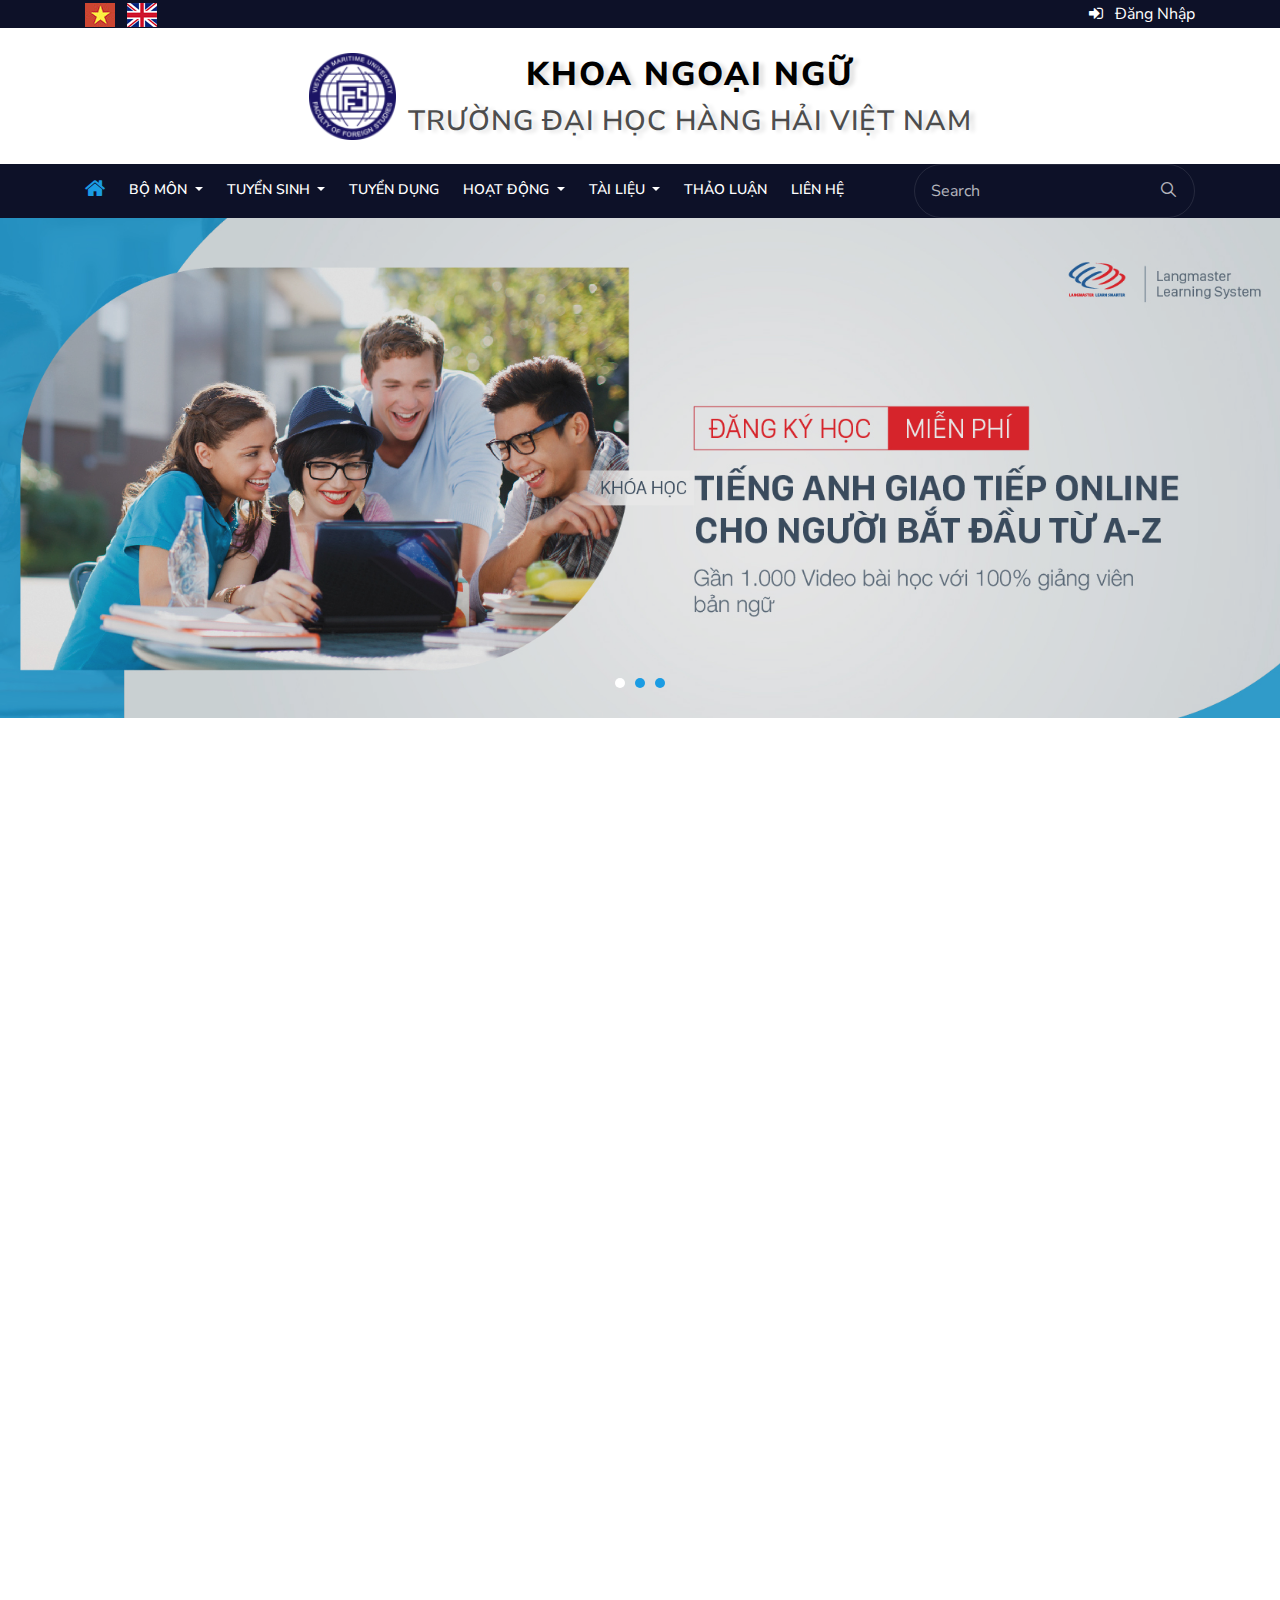
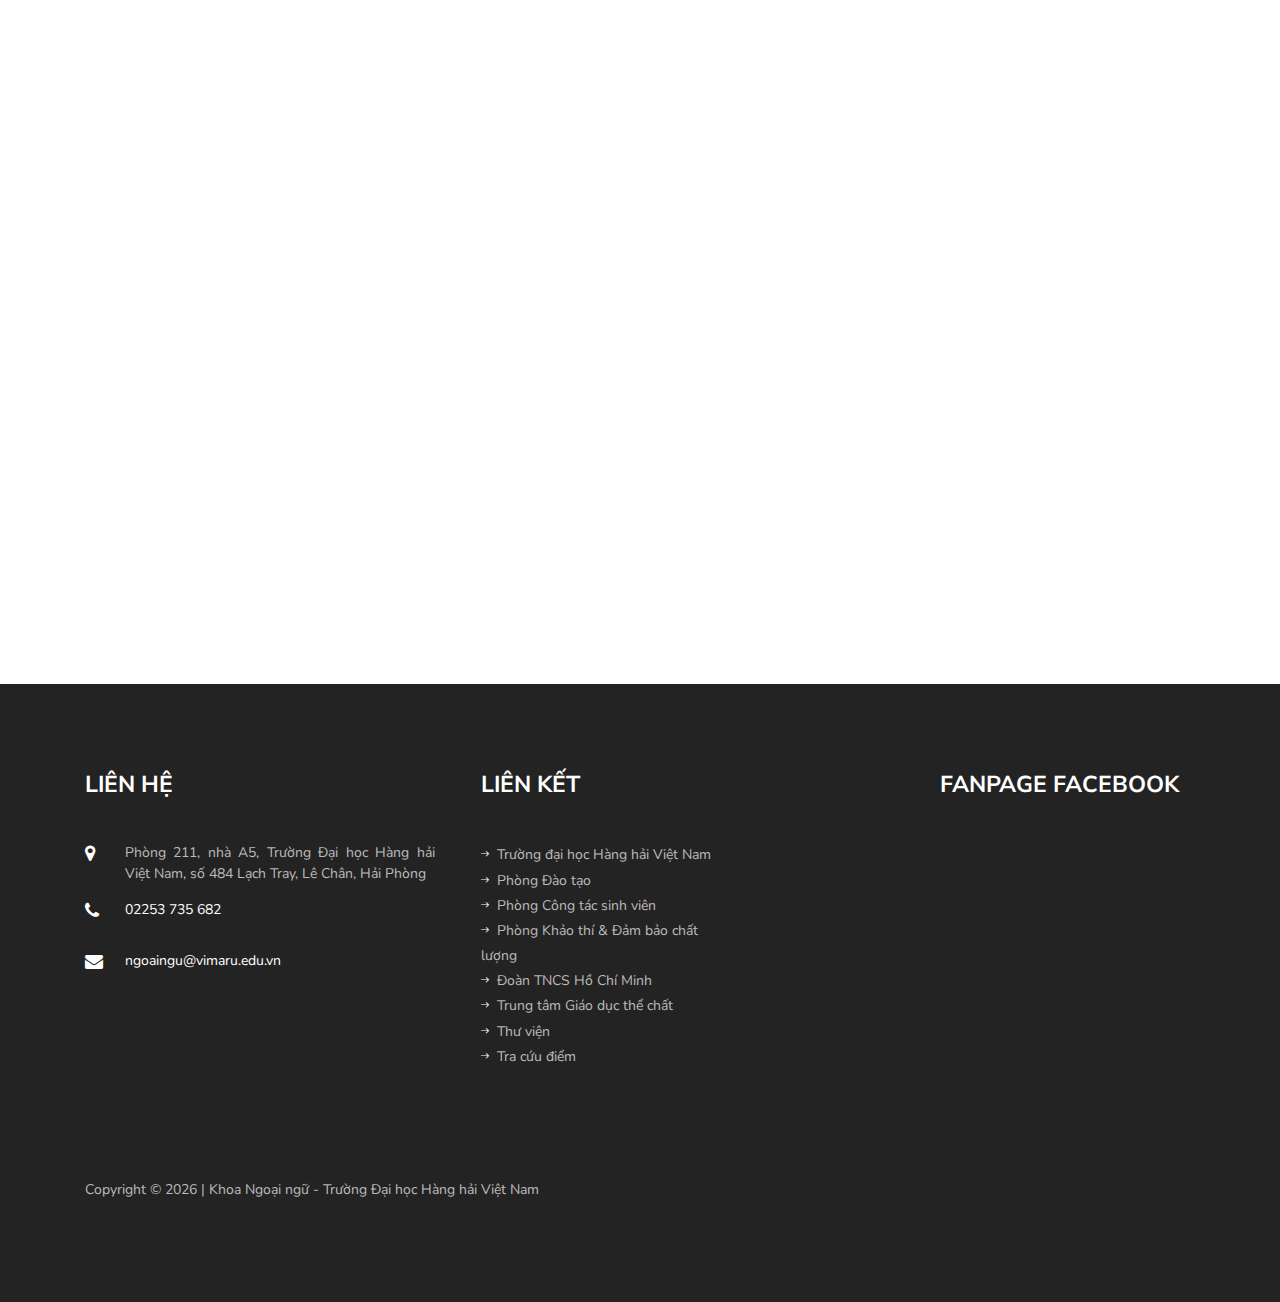
==== index.html @ 7282b59f "webNgoaiNgu" ====
<!DOCTYPE html>
<html lang="en">

<head>
	<title>Consolution - Free Bootstrap 4 Template by Colorlib</title>
	<meta charset="utf-8">
	<meta name="viewport" content="width=device-width, initial-scale=1, shrink-to-fit=no">

	<link href="https://fonts.googleapis.com/css?family=Nunito+Sans:300,400,600,700,800,900&display=swap"
		rel="stylesheet">
	<link rel="stylesheet" href="https://maxcdn.bootstrapcdn.com/font-awesome/4.7.0/css/font-awesome.min.css">
	<link rel="stylesheet" href="css/open-iconic-bootstrap.min.css">
	<link rel="stylesheet" href="css/animate.css">
	<link rel="stylesheet" href="css/font-awesome.min.css">
	<link rel="stylesheet" href="css/owl.carousel.min.css">
	<link rel="stylesheet" href="css/owl.theme.default.min.css">
	<link rel="stylesheet" href="css/magnific-popup.css">

	<link rel="stylesheet" href="css/aos.css">

	<link rel="stylesheet" href="css/ionicons.min.css">

	<link rel="stylesheet" href="css/flaticon.css">
	<link rel="stylesheet" href="css/icomoon.css">
	<link rel="stylesheet" href="css/style.css">
</head>

<body>
	<div class="topheader">
		<div class="container">
			<div class="float-right"><a href="#" data-toggle="modal" data-target="#exampleModal" class="text-white">
					<i class="fa fa-sign-in mr-2"></i> Đăng Nhập
				</a></div>
			<div class="languages float-left">
				<span class="pr-2"><a href=""><img src="./images/CoVN.jpg" alt=""></a></span>
				<span><a href=""><img src="./images/CoAnh.jpg" alt=""></a></span>
			</div>
		</div>
	</div>
	<div class="bg-top navbar-light">
		<div class="container">
			<div class="row no-gutters d-flex align-items-center" style="width: 100%;">
				<div class="col-lg-12 d-block">
					<div>
						<div class="col-md d-flex topper align-items-center py-md-4 text-center" style="width: 100%;">
							<div class="mr-1"><a href=""><img src="./images/logo.png" style="width: 109%;" alt=""></a>
							</div>
							<div class="text">
								<span class="pb-3 khoa">KHOA NGOẠI NGỮ</span>
								<span style="font-weight: 600;">TRƯỜNG ĐẠI HỌC HÀNG HẢI VIỆT NAM</span>
							</div>
						</div>
					</div>
				</div>
			</div>
		</div>
	</div>
	<nav class="navbar navbar-expand-lg navbar-dark bg-dark ftco-navbar-light" id="ftco-navbar">
		<div class="container d-flex align-items-center">
			<button class="navbar-toggler" type="button" data-toggle="collapse" data-target="#ftco-nav"
				aria-controls="ftco-nav" aria-expanded="false" aria-label="Toggle navigation">
				<span class="oi oi-menu"></span> Menu
			</button>
			<form action="#" class="searchform order-lg-last">
				<div class="form-group d-flex">
					<input type="text" class="form-control pl-3" placeholder="Search">
					<button type="submit" placeholder="" class="form-control search"><span
							class="ion-ios-search"></span></button>
				</div>
			</form>
			<div class="collapse navbar-collapse" id="ftco-nav">
				<ul class="navbar-nav mr-auto">
					<li class="nav-item active"><a href="index.html" class="nav-link pl-0"><i class="fa fa-home"
								aria-hidden="true" style="font-size: 22px;"></i></a></li>
					<li class="nav-item dropdown">
						<a class="nav-link dropdown-toggle" href="#" id="navbarDropdown" role="button"
							data-toggle="dropdown" aria-haspopup="true" aria-expanded="false">
							Bộ môn
						</a>
						<div class="dropdown-menu" aria-labelledby="navbarDropdown">
							<a class="dropdown-item" href="#">Tiếng Anh đại cương</a>
							<a class="dropdown-item" href="#">Tiếng Anh chuyên ngành</a>
							<a class="dropdown-item" href="#">Dịch thuật, văn bản</a>
							<a class="dropdown-item" href="#">Thực hành tiếng</a>
						</div>
					</li>
					<li class="nav-item dropdown">
						<a class="nav-link dropdown-toggle" href="#" id="navbarDropdown" role="button"
							data-toggle="dropdown" aria-haspopup="true" aria-expanded="false">
							Tuyển sinh
						</a>
						<div class="dropdown-menu" aria-labelledby="navbarDropdown">
							<a class="dropdown-item" href="news.html">Cử nhân Ngôn ngữ Anh</a>
							<a class="dropdown-item" href="news.html">Cử nhân Tiếng Anh Thương mại</a>
							<a class="dropdown-item" href="news.html">Thạc sĩ Ngôn ngữ Anh</a>
						</div>
					</li>
					<li class="nav-item"><a href="news.html" class="nav-link">Tuyển dụng</a></li>
					<li class="nav-item dropdown">
						<a class="nav-link dropdown-toggle" href="#" id="navbarDropdown" role="button"
							data-toggle="dropdown" aria-haspopup="true" aria-expanded="false">
							Hoạt động
						</a>
						<div class="dropdown-menu" aria-labelledby="navbarDropdown">
							<a class="dropdown-item" href="news.html">Công đoàn</a>
							<a class="dropdown-item" href="news.html">Đoàn thanh niên</a>
							<a class="dropdown-item" href="news.html">Nghiên cứu khoa học</a>
							<a class="dropdown-item" href="news.html">Câu lạc bộ tiếng anh</a>
							<a class="dropdown-item" href="news.html">Sinh viên</a>
						</div>
					</li>
					<li class="nav-item dropdown">
						<a class="nav-link dropdown-toggle" href="#" id="navbarDropdown" role="button"
							data-toggle="dropdown" aria-haspopup="true" aria-expanded="false">
							Tài liệu
						</a>
						<div class="dropdown-menu" aria-labelledby="navbarDropdown">
							<a class="dropdown-item" href="document.html">Giáo trình</a>
							<a class="dropdown-item" href="document.html">Kỹ năng</a>
							<a class="dropdown-item" href="document.html">Ngữ pháp - Từ vựng</a>
							<a class="dropdown-item" href="document.html">Phiên dịch</a>
							<a class="dropdown-item" href="document.html">Anh văn cơ bản</a>
							<a class="dropdown-item" href="document.html">Tài liệu TOEIC, IELTS</a>
						</div>
					</li>
					<li class="nav-item"><a href="post.html" class="nav-link">Thảo luận</a></li>
					<li class="nav-item"><a href="contact.html" class="nav-link">Liên hệ</a></li>
				</ul>
			</div>
		</div>
	</nav>
	<!-- END nav -->
	<section class="home-slider owl-carousel">
		<div class="slider-item" style="background-image:url(./images/banner.jpg);">
			<div class="overlay"></div>
			<div class="container">
				<div class="row no-gutters slider-text align-items-center justify-content-start"
					data-scrollax-parent="true">
					<div class="col-md-7 ftco-animate">
						<!-- <span class="subheading">Welcome</span>
						<h1 class="mb-4">KHOA NGOẠI NGỮ</h1> -->
						<!-- <p><a href="#" class="btn btn-primary px-4 py-3 mt-3">Our Services</a></p> -->
					</div>
				</div>
			</div>
		</div>
		<div class="slider-item" style="background-image:url(./images/2014-04-24T02-36-55banner-4.png);">
			<div class="overlay"></div>
			<div class="container">
				<div class="row no-gutters slider-text align-items-center justify-content-start"
					data-scrollax-parent="true">
					<div class="col-md-7 ftco-animate">
						<!-- <span class="subheading">Welcome to Consolve</span>
						<h1 class="mb-4">We Are The Best Consulting Agency</h1>
						<p><a href="#" class="btn btn-primary px-4 py-3 mt-3">Our Services</a></p> -->
					</div>
				</div>
			</div>
		</div>

		<div class="slider-item" style="background-image:url(./images/banner1.jpg);">
			<div class="overlay"></div>
			<div class="container">
				<div class="row no-gutters slider-text align-items-center justify-content-start"
					data-scrollax-parent="true">
					<div class="col-md-7 ftco-animate">
						<!-- <span class="subheading">Todays Talent, Tommorow Success</span>
						<h1 class="mb-4">We Help to Grow Your Business</h1>
						<p><a href="#" class="btn btn-primary px-4 py-3 mt-3">Our Services</a></p> -->
					</div>
				</div>
			</div>
		</div>
	</section>

	<section class="ftco-section ftco-animate">
		<div class="container">
			<div class="row d-flex">
				<div class="col-md-6 wrap-about pr-md-4">
					<h2 class="mb-4 underline"><span>Giới thiệu</span></h2>
					<p>Khoa Ngoại ngữ Trường Đại học Hàng hải Việt Nam thành lập ngày 20/01/2014 trên cơ sở là Bộ môn
						Ngoại ngữ trước đây. Hiện nay Khoa gồm 04 bộ môn là Tiếng Anh đại cương, Tiếng Anh chuyên ngành,
						Thực hành tiếng, và Lý thuyết tiếng, đào tạo 02 ngành học là Tiếng Anh thương mại và Ngôn ngữ
						Anh. Khoa có 38 Cán bộ, giảng viên, trong đó có 02 Tiến sĩ, 09 Nghiên cứu sinh, 26 Thạc sĩ, 02
						học viên đang học cao học. Khoa đang đào tạo 02 chuyên ngành Tiếng Anh thương mại và Ngôn ngữ
						Anh với tổng 546 sinh viên chuyên ngữ.</p>
					<a href="about.html" class="readmore">Xem thêm</a>
				</div>
				<div class="col-md-6 order-md-last wrap-about align-items-stretch">
					<h2 class="mb-4 underline"><span>Bộ môn</span></h2>
					<div class="row  no-gutters">
						<div class="col-lg-6">
							<div class="project img d-flex justify-content-center align-items-center"
								style="background-image: url(./images/cnnn.jpg);box-shadow: 2px 3px 3px 2px rgb(172, 172, 172);">
								<div class="overlay"></div>
								<a href="#" class="btn-site d-flex align-items-center justify-content-center"><span
										class="icon-subdirectory_arrow_right"></span></a>
								<div class="text text-center p-4">
									<h3><a href="#">Tiếng anh đại cương</a></h3>
								</div>
							</div>
						</div>
						<div class="col-lg-6">
							<div class="project img d-flex justify-content-center align-items-center"
								style="background-image: url(./images/ngonnguanh.jpg); background-size: cover;box-shadow: 2px 3px 3px 2px rgb(172, 172, 172);">
								<div class="overlay"></div>
								<a href="#" class="btn-site d-flex align-items-center justify-content-center"><span
										class="icon-subdirectory_arrow_right"></span></a>
								<div class="text text-center p-4">
									<h3><a href="#">Tiếng anh chuyên ngành</a></h3>
								</div>
							</div>
						</div>
						<div class="col-lg-6">
							<div class="project img d-flex justify-content-center align-items-center"
								style="background-image: url(./images/bomon1.jpg); background-size: cover;box-shadow: 2px 3px 3px 2px rgb(172, 172, 172);">
								<div class="overlay"></div>
								<a href="#" class="btn-site d-flex align-items-center justify-content-center"><span
										class="icon-subdirectory_arrow_right"></span></a>
								<div class="text text-center p-4">
									<h3><a href="#">Dịch thuật, Văn hóa</a></h3>
								</div>
							</div>
						</div>
						<div class="col-lg-6">
							<div class="project img d-flex justify-content-center align-items-center"
								style="background-image: url(./images/bomon.jpg); background-size: cover;box-shadow: 2px 3px 3px 2px rgb(172, 172, 172);">
								<div class="overlay"></div>
								<a href="#" class="btn-site d-flex align-items-center justify-content-center"><span
										class="icon-subdirectory_arrow_right"></span></a>
								<div class="text text-center p-4">
									<h3><a href="#">Thực hành tiếng</a></h3>
								</div>
							</div>
						</div>
					</div>
				</div>

			</div>
		</div>
	</section>

	<!-- <section class="ftco-intro ftco-no-pb img" style="background-image: url(images/bg_3.jpg);">
		<div class="container">
			<div class="row justify-content-center mb-5">
				<div class="col-md-10 text-center heading-section heading-section-white">
					<h2 class="mb-0">You Always Get the Best Guidance</h2>
				</div>
			</div>
		</div>
	</section> -->

	<!-- <section class="ftco-counter" id="section-counter">
		<div class="container">
			<div class="row d-md-flex align-items-center justify-content-center">
				<div class="wrapper">
					<div class="row d-md-flex align-items-center">
						<div class="col-md d-flex justify-content-center counter-wrap">
							<div class="block-18">
								<div class="icon"><span class="flaticon-doctor"></span></div>
								<div class="text">
									<strong class="number" data-number="705">0</strong>
									<span>Projects Completed</span>
								</div>
							</div>
						</div>
						<div class="col-md d-flex justify-content-center counter-wrap">
							<div class="block-18">
								<div class="icon"><span class="flaticon-doctor"></span></div>
								<div class="text">
									<strong class="number" data-number="809">0</strong>
									<span>Satisfied Customer</span>
								</div>
							</div>
						</div>
						<div class="col-md d-flex justify-content-center counter-wrap">
							<div class="block-18">
								<div class="icon"><span class="flaticon-doctor"></span></div>
								<div class="text">
									<strong class="number" data-number="335">0</strong>
									<span>Awwards Received</span>
								</div>
							</div>
						</div>
						<div class="col-md d-flex justify-content-center counter-wrap">
							<div class="block-18">
								<div class="icon"><span class="flaticon-doctor"></span></div>
								<div class="text">
									<strong class="number" data-number="35">0</strong>
									<span>Years of Experienced</span>
								</div>
							</div>
						</div>
					</div>
				</div>
			</div>
		</div>
	</section> -->

	<!-- <section class="ftco-section">
		<div class="container">
			<div class="row justify-content-center mb-5 pb-2">
				<div class="col-md-8 text-center heading-section">
					<h2 class="mb-4">Our Best Services</h2>
					<p>Separated they live in. A small river named Duden flows by their place and supplies it with the
						necessary regelialia. It is a paradisematic country</p>
				</div>
			</div>
			<div class="row no-gutters">
				<div class="col-lg-4 d-flex">
					<div class="services-2 noborder-left text-center">
						<div class="icon mt-2 d-flex justify-content-center align-items-center"><span
								class="flaticon-analysis"></span></div>
						<div class="text media-body">
							<h3>Business Analysis</h3>
							<p>Far far away, behind the word mountains, far from the countries Vokalia.</p>
						</div>
					</div>
				</div>
				<div class="col-lg-4 d-flex">
					<div class="services-2 text-center">
						<div class="icon mt-2 d-flex justify-content-center align-items-center"><span
								class="flaticon-business"></span></div>
						<div class="text media-body">
							<h3>Business Consulting</h3>
							<p>Far far away, behind the word mountains, far from the countries Vokalia.</p>
						</div>
					</div>
				</div>
				<div class="col-lg-4 d-flex">
					<div class="services-2 text-center">
						<div class="icon mt-2 d-flex justify-content-center align-items-center"><span
								class="flaticon-insurance"></span></div>
						<div class="text media-body">
							<h3>Business Insurance</h3>
							<p>Far far away, behind the word mountains, far from the countries Vokalia.</p>
						</div>
					</div>
				</div>
				<div class="col-lg-4 d-flex">
					<div class="services-2 noborder-left noborder-bottom text-center">
						<div class="icon mt-2 d-flex justify-content-center align-items-center"><span
								class="flaticon-money"></span></div>
						<div class="text media-body">
							<h3>Global Investigation</h3>
							<p>Far far away, behind the word mountains, far from the countries Vokalia.</p>
						</div>
					</div>
				</div>
				<div class="col-lg-4 d-flex">
					<div class="services-2 text-center noborder-bottom">
						<div class="icon mt-2 d-flex justify-content-center align-items-center"><span
								class="flaticon-rating"></span></div>
						<div class="text media-body">
							<h3>Audit &amp; Evaluation</h3>
							<p>Far far away, behind the word mountains, far from the countries Vokalia.</p>
						</div>
					</div>
				</div>
				<div class="col-lg-4 d-flex">
					<div class="services-2 text-center noborder-bottom">
						<div class="icon mt-2 d-flex justify-content-center align-items-center"><span
								class="flaticon-search-engine"></span></div>
						<div class="text media-body">
							<h3>Marketing Strategy</h3>
							<p>Far far away, behind the word mountains, far from the countries Vokalia.</p>
						</div>
					</div>
				</div>
			</div>
		</div>
	</section> -->

	<!-- <section class="ftco-intro ftco-no-pb img" style="background-image: url(images/bg_1.jpg);">
		<div class="container">
			<div class="row justify-content-center">
				<div class="col-lg-9 col-md-8 d-flex align-items-center heading-section heading-section-white">
					<h2 class="mb-3 mb-md-0">You Always Get the Best Guidance</h2>
				</div>
				<div class="col-lg-3 col-md-4">
					<p class="mb-0"><a href="#" class="btn btn-white py-3 px-4">Request Quote</a></p>
				</div>
			</div>
		</div>
	</section> -->

	<!-- <section class="ftco-section ftco-no-pb">
		<div class="container-fluid px-0">
			<div class="row no-gutters justify-content-center mb-5">
				<div class="col-md-7 text-center heading-section">
					<h2 class="mb-4">Our Recent Projects</h2>
					<p>Separated they live in. A small river named Duden flows by their place and supplies it with the
						necessary regelialia. It is a paradisematic country</p>
					<p></p>
				</div>
			</div>
			<div class="row no-gutters">
				<div class="col-md-3">
					<div class="project img d-flex justify-content-center align-items-center"
						style="background-image: url(images/project-2.jpg);">
						<div class="overlay"></div>
						<a href="#" class="btn-site d-flex align-items-center justify-content-center"><span
								class="icon-subdirectory_arrow_right"></span></a>
						<div class="text text-center p-4">
							<h3><a href="#">Branding &amp; Illustration Design</a></h3>
							<span>Web Design</span>
						</div>
					</div>
				</div>
				<div class="col-md-3">
					<div class="project img d-flex justify-content-center align-items-center"
						style="background-image: url(images/project-1.jpg);">
						<div class="overlay"></div>
						<a href="#" class="btn-site d-flex align-items-center justify-content-center"><span
								class="icon-subdirectory_arrow_right"></span></a>
						<div class="text text-center p-4">
							<h3><a href="#">Branding &amp; Illustration Design</a></h3>
							<span>Web Design</span>
						</div>
					</div>
				</div>

				<div class="col-md-3">
					<div class="project img d-flex justify-content-center align-items-center"
						style="background-image: url(images/project-3.jpg);">
						<div class="overlay"></div>
						<a href="#" class="btn-site d-flex align-items-center justify-content-center"><span
								class="icon-subdirectory_arrow_right"></span></a>
						<div class="text text-center p-4">
							<h3><a href="#">Branding &amp; Illustration Design</a></h3>
							<span>Web Design</span>
						</div>
					</div>
				</div>
				<div class="col-md-3">
					<div class="project img d-flex justify-content-center align-items-center"
						style="background-image: url(images/project-4.jpg);">
						<div class="overlay"></div>
						<a href="#" class="btn-site d-flex align-items-center justify-content-center"><span
								class="icon-subdirectory_arrow_right"></span></a>
						<div class="text text-center p-4">
							<h3><a href="#">Branding &amp; Illustration Design</a></h3>
							<span>Web Design</span>
						</div>
					</div>
				</div>
				<div class="col-md-3">
					<div class="project img d-flex justify-content-center align-items-center"
						style="background-image: url(images/project-5.jpg);">
						<div class="overlay"></div>
						<a href="#" class="btn-site d-flex align-items-center justify-content-center"><span
								class="icon-subdirectory_arrow_right"></span></a>
						<div class="text text-center p-4">
							<h3><a href="#">Branding &amp; Illustration Design</a></h3>
							<span>Web Design</span>
						</div>
					</div>
				</div>
				<div class="col-md-3">
					<div class="project img d-flex justify-content-center align-items-center"
						style="background-image: url(images/project-6.jpg);">
						<div class="overlay"></div>
						<a href="#" class="btn-site d-flex align-items-center justify-content-center"><span
								class="icon-subdirectory_arrow_right"></span></a>
						<div class="text text-center p-4">
							<h3><a href="#">Branding &amp; Illustration Design</a></h3>
							<span>Web Design</span>
						</div>
					</div>
				</div>
				<div class="col-md-3">
					<div class="project img d-flex justify-content-center align-items-center"
						style="background-image: url(images/project-7.jpg);">
						<div class="overlay"></div>
						<a href="#" class="btn-site d-flex align-items-center justify-content-center"><span
								class="icon-subdirectory_arrow_right"></span></a>
						<div class="text text-center p-4">
							<h3><a href="#">Branding &amp; Illustration Design</a></h3>
							<span>Web Design</span>
						</div>
					</div>
				</div>
				<div class="col-md-3">
					<div class="project img d-flex justify-content-center align-items-center"
						style="background-image: url(images/project-8.jpg);">
						<div class="overlay"></div>
						<a href="#" class="btn-site d-flex align-items-center justify-content-center"><span
								class="icon-subdirectory_arrow_right"></span></a>
						<div class="text text-center p-4">
							<h3><a href="#">Branding &amp; Illustration Design</a></h3>
							<span>Web Design</span>
						</div>
					</div>
				</div>
			</div>
		</div>
	</section> -->


	<!-- <section class="ftco-section ftco-consult ftco-no-pt ftco-no-pb" style="background-image: url(images/bg_5.jpg);"
		data-stellar-background-ratio="0.5">
		<div class="overlay"></div>
		<div class="container">
			<div class="row justify-content-end">
				<div class="col-md-6 py-5 px-md-5">
					<div class="py-md-5">
						<div class="heading-section heading-section-white mb-5">
							<h2 class="mb-4">Request A Quote</h2>
							<p>Far far away, behind the word mountains, far from the countries Vokalia and Consonantia,
								there live the blind texts.</p>
						</div>
						<form action="#" class="appointment-form">
							<div class="d-md-flex">
								<div class="form-group">
									<input type="text" class="form-control" placeholder="First Name">
								</div>
								<div class="form-group ml-md-4">
									<input type="text" class="form-control" placeholder="Last Name">
								</div>
							</div>
							<div class="d-md-flex">
								<div class="form-group">
									<div class="form-field">
										<div class="select-wrap">
											<div class="icon"><span class="ion-ios-arrow-down"></span></div>
											<select name="" id="" class="form-control">
												<option value="">Select Guidance</option>
												<option value="">Finance</option>
												<option value="">Business</option>
												<option value="">Auto Loan</option>
												<option value="">Real Estate</option>
												<option value="">Other Services</option>
											</select>
										</div>
									</div>
								</div>
								<div class="form-group ml-md-4">
									<input type="text" class="form-control" placeholder="Phone">
								</div>
							</div>
							<div class="d-md-flex">
								<div class="form-group">
									<textarea name="" id="" cols="30" rows="2" class="form-control"
										placeholder="Message"></textarea>
								</div>
								<div class="form-group ml-md-4">
									<input type="submit" value="Request A Quote" class="btn btn-white py-3 px-4">
								</div>
							</div>
						</form>
					</div>
				</div>
			</div>
		</div>
	</section> -->

	<section class="ftco-section bg-light ftco-animate">
		<div class="container">
			<div class="row mb-2 pb-2">
				<div class="col-md-12 heading-section tintuc">
					<h2 class="mb-2 underline"><span>Tin tức</span></h2>
					<!-- <p>Separated they live in. A small river named Duden flows by their place and supplies it with the
						necessary regelialia. It is a paradisematic country</p> -->
				</div>
			</div>
			<div class="row">
				<div class="col-md-6 col-lg-4">
					<div class="blog-entry">
						<a href="blog-single.html" class="block-20 d-flex align-items-end"
							style="background-image: url('images/image_7.jpg');">
							<div class="meta-date text-center p-2">
								<span class="day">26</span>
								<span class="mos">June</span>
								<span class="yr">2019</span>
							</div>
						</a>
						<div class="text bg-white p-4">
							<h3 class="heading"><a href="#">Tuyển sinh Thạc sĩ Ngôn ngữ Anh năm 2019</a></h3>
							<p>Trường ĐH Ngoại ngữ – ĐHQGHN liên kết với Trường ĐH Hàng hải VN tổ chức đào tạo thạc sĩ
								Ngôn ngữ Anh 9/2019.</p>
							<div class="d-flex align-items-center mt-4">
								<p class="mb-0"><a href="detail.html" class="btn btn-primary">Đọc tiếp <span
											class="ion-ios-arrow-round-forward"></span></a></p>
								<p class="ml-auto mb-0">
									<a href="#" class="mr-2">Admin</a>
								</p>
							</div>
						</div>
					</div>
				</div>
				<div class="col-md-6 col-lg-4">
					<div class="blog-entry">
						<a href="blog-single.html" class="block-20 d-flex align-items-end"
							style="background-image: url('images/image_7.jpg');">
							<div class="meta-date text-center p-2">
								<span class="day">26</span>
								<span class="mos">June</span>
								<span class="yr">2019</span>
							</div>
						</a>
						<div class="text bg-white p-4">
							<h3 class="heading"><a href="#">Tuyển sinh Thạc sĩ Ngôn ngữ Anh năm 2019</a></h3>
							<p>Trường ĐH Ngoại ngữ – ĐHQGHN liên kết với Trường ĐH Hàng hải VN tổ chức đào tạo thạc sĩ
								Ngôn ngữ Anh 9/2019.</p>
							<div class="d-flex align-items-center mt-4">
								<p class="mb-0"><a href="detail.html" class="btn btn-primary">Đọc tiếp <span
											class="ion-ios-arrow-round-forward"></span></a></p>
								<p class="ml-auto mb-0">
									<a href="#" class="mr-2">Admin</a>
								</p>
							</div>
						</div>
					</div>
				</div>
				<div class="col-md-6 col-lg-4">
					<div class="blog-entry">
						<a href="blog-single.html" class="block-20 d-flex align-items-end"
							style="background-image: url('images/image_7.jpg');">
							<div class="meta-date text-center p-2">
								<span class="day">26</span>
								<span class="mos">June</span>
								<span class="yr">2019</span>
							</div>
						</a>
						<div class="text bg-white p-4">
							<h3 class="heading" style="font-weight: 400;"><a href="#">Tuyển sinh Thạc sĩ Ngôn ngữ Anh
									năm 2019</a></h3>
							<p>Trường ĐH Ngoại ngữ – ĐHQGHN liên kết với Trường ĐH Hàng hải VN tổ chức đào tạo thạc sĩ
								Ngôn ngữ Anh 9/2019.</p>
							<div class="d-flex align-items-center mt-4">
								<p class="mb-0"><a href="detail.html" class="btn btn-primary">Đọc tiếp <span
											class="ion-ios-arrow-round-forward"></span></a></p>
								<p class="ml-auto mb-0">
									<a href="#" class="mr-2">Admin</a>
								</p>
							</div>
						</div>
					</div>
				</div>
			</div>
		</div>
	</section>

	<section class="ftco-section testimony-section ftco-animate">
		<div class="container">
			<div class="row mb-2">
				<div class="col-md-12 heading-section">
					<h2 class="mb-2 underline"><span>Thông báo</span></h2>
				</div>
			</div>
			<div class="row justify-content-center">
				<div class="col-md-12">
					<div class="carousel-testimony owl-carousel">
						<div class="item">
							<div class="testimony-wrap d-flex">
								<div class="user-img" style="background-image: url(images/thongbao3.png)">
								</div>
								<div class="text pl-4">
									<span class="quote d-flex align-items-center justify-content-center">
										<i class="icon-quote-left"></i>
									</span>
									<p><a href="">Thông báo thực tập chuyên ngành cho sinh viên K57 ATM, NNA</a></p>
									<span class="icon-calendar"></span> June 27, 2019
								</div>
							</div>
						</div>
						<div class="item">
							<div class="testimony-wrap d-flex">
								<div class="user-img" style="background-image: url(images/getarticleimage_4.jpg)">
								</div>
								<div class="text pl-4">
									<span class="quote d-flex align-items-center justify-content-center">
										<i class="icon-quote-left"></i>
									</span>
									<p><a href="">Thông báo về thủ tục xét tốt nghiệp đợt 2 năm 2019</a> </p>
									<span class="icon-calendar"></span> June 27, 2019
								</div>
							</div>
						</div>
						<div class="item">
							<div class="testimony-wrap d-flex">
								<div class="user-img" style="background-image: url(images/thongbao1.jpg)">
								</div>
								<div class="text pl-4">
									<span class="quote d-flex align-items-center justify-content-center">
										<i class="icon-quote-left"></i>
									</span>
									<p><a href="">Thông báo về kế hoạch hoàn thiện điểm HP Thực tập TN (25603).</a> </p>
									<span class="icon-calendar"></span> June 27, 2019
								</div>
							</div>
						</div>
						<div class="item">
							<div class="testimony-wrap d-flex">
								<div class="user-img" style="background-image: url(images/thonbao2.jpg)">
								</div>
								<div class="text pl-4">
									<span class="quote d-flex align-items-center justify-content-center">
										<i class="icon-quote-left"></i>
									</span>
									<p><a href="">Tuyển dụng thực tập tại công ty Bridgestone Việt Nam</a></p>
									<span class="icon-calendar"></span> June 27, 2019
								</div>
							</div>
						</div>
					</div>
				</div>
			</div>
		</div>
	</section>


	<footer class="ftco-footer ftco-bg-dark ftco-section">
		<div class="container">
			<div class="row mb-5">
				<div class="col-md-6 col-lg-4">
					<div class="ftco-footer-widget mb-5">
						<h2 class="ftco-heading-2">Liên hệ</h2>
						<div class="block-23 mb-3">
							<ul>
								<li><span class="icon icon-map-marker"></span><span class="text"
										style="text-align: justify;">Phòng 211, nhà A5, Trường Đại học Hàng hải Việt
										Nam, số 484 Lạch Tray, Lê Chân, Hải Phòng</span></li>
								<li><a href="#"><span class="icon icon-phone"></span><span class="text">02253 735
											682</span></a></li>
								<li><a href="#"><span class="icon icon-envelope"></span><span
											class="text">ngoaingu@vimaru.edu.vn</span></a></li>
							</ul>
						</div>
					</div>
				</div>
				<!-- <div class="col-md-6 col-lg-3">
					<div class="ftco-footer-widget mb-5">
						<h2 class="ftco-heading-2">Recent Blog</h2>
						<div class="block-21 mb-4 d-flex">
							<a class="blog-img mr-4" style="background-image: url(images/image_1.jpg);"></a>
							<div class="text">
								<h3 class="heading"><a href="#">Even the all-powerful Pointing has no control about</a>
								</h3>
								<div class="meta">
									<div><a href="#"><span class="icon-calendar"></span> June 27, 2019</a></div>
									<div><a href="#"><span class="icon-person"></span> Admin</a></div>
									<div><a href="#"><span class="icon-chat"></span> 19</a></div>
								</div>
							</div>
						</div>
						<div class="block-21 mb-5 d-flex">
							<a class="blog-img mr-4" style="background-image: url(images/image_2.jpg);"></a>
							<div class="text">
								<h3 class="heading"><a href="#">Even the all-powerful Pointing has no control about</a>
								</h3>
								<div class="meta">
									<div><a href="#"><span class="icon-calendar"></span> June 27, 2019</a></div>
									<div><a href="#"><span class="icon-person"></span> Admin</a></div>
									<div><a href="#"><span class="icon-chat"></span> 19</a></div>
								</div>
							</div>
						</div>
					</div>
				</div> -->
				<div class="col-md-6 col-lg-3">
					<div class="ftco-footer-widget mb-5 ml-md-3">
						<h2 class="ftco-heading-2">Liên kết</h2>
						<ul class="list-unstyled">
							<li><a href="#"><span class="ion-ios-arrow-round-forward mr-2"></span>Trường đại học Hàng
									hải Việt Nam</a></li>
							<li><a href="#"><span class="ion-ios-arrow-round-forward mr-2"></span>Phòng Đào tạo</a></li>
							<li><a href="#"><span class="ion-ios-arrow-round-forward mr-2"></span>Phòng Công tác sinh
									viên</a></li>
							<li><a href="#"><span class="ion-ios-arrow-round-forward mr-2"></span>Phòng Khảo thí & Đảm
									bảo chất lượng</a></li>
							<li><a href="#"><span class="ion-ios-arrow-round-forward mr-2"></span>Đoàn TNCS Hồ Chí
									Minh</a></li>
							<li><a href="#"><span class="ion-ios-arrow-round-forward mr-2"></span>Trung tâm Giáo dục thể
									chất</a></li>
							<li><a href="#"><span class="ion-ios-arrow-round-forward mr-2"></span>Thư viện</a></li>
							<li><a href="#"><span class="ion-ios-arrow-round-forward mr-2"></span>Tra cứu điểm</a></li>
						</ul>
					</div>
				</div>
				<!-- <div class="col-md-6 col-lg-3">
					<div class="ftco-footer-widget mb-5 ml-md-3">
						<h2 class="ftco-heading-2 mb-0">Connect With Us</h2>
						<ul class="ftco-footer-social list-unstyled float-md-left float-lft mt-3">
							<li class="><a href=" #"><span class="icon-twitter"></span></a></li>
							<li class="><a href=" #"><span class="icon-facebook"></span></a></li>
							<li class="><a href=" #"><span class="icon-instagram"></span></a></li>
						</ul>
					</div>
				</div> -->
				<div class="col-md-6 col-lg-3 offset-lg-2">
					<div class="ftco-footer-widget mb-5">
						<h2 class="ftco-heading-2">Fanpage Facebook</h2>
						<iframe
							src="https://www.facebook.com/plugins/page.php?href=https%3A%2F%2Fwww.facebook.com%2FKhoa-Ngo%25E1%25BA%25A1i-ng%25E1%25BB%25AF-%25C4%2590H-H%25C3%25A0ng-h%25E1%25BA%25A3i-Vi%25E1%25BB%2587t-Nam-English-VMU-1509989675902950%2F&amp;tabs=timeline&amp;width=262&amp;height=230&amp;small_header=false&amp;adapt_container_width=true&amp;hide_cover=false&amp;show_facepile=true&amp;appId=2240008486097792"
							width="262" height="230" style="border:none;overflow:hidden" scrolling="no" frameborder="0"
							allowtransparency="true" allow="encrypted-media"></iframe>
						</ul>
					</div>
				</div>
			</div>
			<div class="row">
				<div class="col-md-12 text-center">

					<p>
						<!-- Link back to Colorlib can't be removed. Template is licensed under CC BY 3.0. -->
						Copyright &copy;
						<script>document.write(new Date().getFullYear());</script> | Khoa Ngoại ngữ - Trường Đại học Hàng hải Việt Nam 
						<!-- Link back to Colorlib can't be removed. Template is licensed under CC BY 3.0. -->
					</p>
				</div>
			</div>
		</div>
	</footer>
<!-- log in -->
<div class="modal fade" id="exampleModal" tabindex="-1" role="dialog" aria-hidden="true">
	<div class="modal-dialog" role="document">
		<div class="modal-content">
			<div class="modal-header">
				<h5 class="modal-title text-center">Đăng nhập</h5>
				<button type="button" class="close" data-dismiss="modal" aria-label="Close">
					<span aria-hidden="true">&times;</span>
				</button>
			</div>
			<div class="modal-body">
				<form action="{{ route('login') }}" method="post">
					<div class="form-group">
						<label class="col-form-label">Username</label>
						<input type="text" class="form-control" placeholder=" " name="email" required="">
					</div>
					<div class="form-group">
						<label class="col-form-label">Password</label>
						<input type="password" class="form-control" placeholder=" " name="password" required="">
					</div>
					<div class="sub-w3l">
						<div class="custom-control custom-checkbox mr-sm-2">
							<input type="checkbox" class="custom-control-input" id="customControlAutosizing">
							<label class="custom-control-label" for="customControlAutosizing">Nhớ mật khẩu ?</label>
						</div>
					</div>
					<div class="right-w3l">
						<input type="submit" class="form-control" value="Đăng nhập">
					</div>
					
					<p class="text-center dont-do mt-3 khoiphuctaikhoan">
						<a href="" data-toggle="modal" data-target="#exampleModal2" style="color: gray;">Khôi phục tài khoản của bạn</a>
					</p>
				</form>
			</div>
		</div>
	</div>
</div>


	<!-- loader -->
	<div id="ftco-loader" class="show fullscreen"><svg class="circular" width="48px" height="48px">
			<circle class="path-bg" cx="24" cy="24" r="22" fill="none" stroke-width="4" stroke="#eeeeee" />
			<circle class="path" cx="24" cy="24" r="22" fill="none" stroke-width="4" stroke-miterlimit="10"
				stroke="#F96D00" /></svg></div>
	<a href="#page" class="scrollup" id="myBtn" style="display: none;"><i class="fa fa-chevron-up"></i></a>

	<script src="js/jquery.min.js"></script>
	<script src="js/jquery-migrate-3.0.1.min.js"></script>
	<script src="js/popper.min.js"></script>
	<script src="js/bootstrap.min.js"></script>
	<script src="js/jquery.easing.1.3.js"></script>
	<script src="js/jquery.waypoints.min.js"></script>
	<script src="js/jquery.stellar.min.js"></script>
	<script src="js/owl.carousel.min.js"></script>
	<script src="js/jquery.magnific-popup.min.js"></script>
	<script src="js/aos.js"></script>
	<script src="js/jquery.animateNumber.min.js"></script>
	<script src="js/scrollax.min.js"></script>
	<script src="js/google-map.js"></script>
	<script src="js/main.js"></script>

</body>

</html>
---- css/flaticon.css ----
/*
  	Flaticon icon font: Flaticon
  	Creation date: 06/10/2018 08:32
  	*/


@font-face {
  font-family: "Flaticon";
  src: url("../fonts/flaticon/font/Flaticon.eot");
  src: url("../fonts/flaticon/font/Flaticon.eot?#iefix") format("embedded-opentype"),
       url("../fonts/flaticon/font/Flaticon.woff") format("woff"),
       url("../fonts/flaticon/font/Flaticon.ttf") format("truetype"),
       url("../fonts/flaticon/font/Flaticon.svg#Flaticon") format("svg");
  font-weight: normal;
  font-style: normal;
}

@media screen and (-webkit-min-device-pixel-ratio:0) {
  @font-face {
    font-family: "Flaticon";
    src: url("../fonts/flaticon/font/Flaticon.svg#Flaticon") format("svg");
  }
}

[class^="flaticon-"]:before, [class*=" flaticon-"]:before,
[class^="flaticon-"]:after, [class*=" flaticon-"]:after {   
  font-family: Flaticon;
  font-style: normal;
  font-weight: normal;
  font-variant: normal;
  text-transform: none;
  line-height: 1;

  /* Better Font Rendering =========== */
  -webkit-font-smoothing: antialiased;
  -moz-osx-font-smoothing: grayscale;
}

.flaticon-collaboration:before { content: "\f100"; }
.flaticon-search-engine:before { content: "\f101"; }
.flaticon-analysis:before { content: "\f102"; }
.flaticon-handshake:before { content: "\f103"; }
.flaticon-business:before { content: "\f104"; }
.flaticon-insurance:before { content: "\f105"; }
.flaticon-money:before { content: "\f106"; }
.flaticon-rating:before { content: "\f107"; }
---- css/icomoon.css ----
@font-face {
  font-family: 'icomoon';
  src:  url('../fonts/icomoon/icomoon.eot?6tt51o');
  src:  url('../fonts/icomoon/icomoon.eot?6tt51o#iefix') format('embedded-opentype'),
    url('../fonts/icomoon/icomoon.ttf?6tt51o') format('truetype'),
    url('../fonts/icomoon/icomoon.woff?6tt51o') format('woff'),
    url('../fonts/icomoon/icomoon.svg?6tt51o#icomoon') format('svg');
  font-weight: normal;
  font-style: normal;
}

[class^="icon-"], [class*=" icon-"] {
  /* use !important to prevent issues with browser extensions that change fonts */
  font-family: 'icomoon' !important;
  speak: none;
  font-style: normal;
  font-weight: normal;
  font-variant: normal;
  text-transform: none;
  line-height: 1;

  /* Better Font Rendering =========== */
  -webkit-font-smoothing: antialiased;
  -moz-osx-font-smoothing: grayscale;
}

.icon-asterisk:before {
  content: "\f069";
}
.icon-plus:before {
  content: "\f067";
}
.icon-question:before {
  content: "\f128";
}
.icon-minus:before {
  content: "\f068";
}
.icon-glass:before {
  content: "\f000";
}
.icon-music:before {
  content: "\f001";
}
.icon-search:before {
  content: "\f002";
}
.icon-envelope-o:before {
  content: "\f003";
}
.icon-heart:before {
  content: "\f004";
}
.icon-star:before {
  content: "\f005";
}
.icon-star-o:before {
  content: "\f006";
}
.icon-user:before {
  content: "\f007";
}
.icon-film:before {
  content: "\f008";
}
.icon-th-large:before {
  content: "\f009";
}
.icon-th:before {
  content: "\f00a";
}
.icon-th-list:before {
  content: "\f00b";
}
.icon-check:before {
  content: "\f00c";
}
.icon-close:before {
  content: "\f00d";
}
.icon-remove:before {
  content: "\f00d";
}
.icon-times:before {
  content: "\f00d";
}
.icon-search-plus:before {
  content: "\f00e";
}
.icon-search-minus:before {
  content: "\f010";
}
.icon-power-off:before {
  content: "\f011";
}
.icon-signal:before {
  content: "\f012";
}
.icon-cog:before {
  content: "\f013";
}
.icon-gear:before {
  content: "\f013";
}
.icon-trash-o:before {
  content: "\f014";
}
.icon-home:before {
  content: "\f015";
}
.icon-file-o:before {
  content: "\f016";
}
.icon-clock-o:before {
  content: "\f017";
}
.icon-road:before {
  content: "\f018";
}
.icon-download:before {
  content: "\f019";
}
.icon-arrow-circle-o-down:before {
  content: "\f01a";
}
.icon-arrow-circle-o-up:before {
  content: "\f01b";
}
.icon-inbox:before {
  content: "\f01c";
}
.icon-play-circle-o:before {
  content: "\f01d";
}
.icon-repeat:before {
  content: "\f01e";
}
.icon-rotate-right:before {
  content: "\f01e";
}
.icon-refresh:before {
  content: "\f021";
}
.icon-list-alt:before {
  content: "\f022";
}
.icon-lock:before {
  content: "\f023";
}
.icon-flag:before {
  content: "\f024";
}
.icon-headphones:before {
  content: "\f025";
}
.icon-volume-off:before {
  content: "\f026";
}
.icon-volume-down:before {
  content: "\f027";
}
.icon-volume-up:before {
  content: "\f028";
}
.icon-qrcode:before {
  content: "\f029";
}
.icon-barcode:before {
  content: "\f02a";
}
.icon-tag:before {
  content: "\f02b";
}
.icon-tags:before {
  content: "\f02c";
}
.icon-book:before {
  content: "\f02d";
}
.icon-bookmark:before {
  content: "\f02e";
}
.icon-print:before {
  content: "\f02f";
}
.icon-camera:before {
  content: "\f030";
}
.icon-font:before {
  content: "\f031";
}
.icon-bold:before {
  content: "\f032";
}
.icon-italic:before {
  content: "\f033";
}
.icon-text-height:before {
  content: "\f034";
}
.icon-text-width:before {
  content: "\f035";
}
.icon-align-left:before {
  content: "\f036";
}
.icon-align-center:before {
  content: "\f037";
}
.icon-align-right:before {
  content: "\f038";
}
.icon-align-justify:before {
  content: "\f039";
}
.icon-list:before {
  content: "\f03a";
}
.icon-dedent:before {
  content: "\f03b";
}
.icon-outdent:before {
  content: "\f03b";
}
.icon-indent:before {
  content: "\f03c";
}
.icon-video-camera:before {
  content: "\f03d";
}
.icon-image:before {
  content: "\f03e";
}
.icon-photo:before {
  content: "\f03e";
}
.icon-picture-o:before {
  content: "\f03e";
}
.icon-pencil:before {
  content: "\f040";
}
.icon-map-marker:before {
  content: "\f041";
}
.icon-adjust:before {
  content: "\f042";
}
.icon-tint:before {
  content: "\f043";
}
.icon-edit:before {
  content: "\f044";
}
.icon-pencil-square-o:before {
  content: "\f044";
}
.icon-share-square-o:before {
  content: "\f045";
}
.icon-check-square-o:before {
  content: "\f046";
}
.icon-arrows:before {
  content: "\f047";
}
.icon-step-backward:before {
  content: "\f048";
}
.icon-fast-backward:before {
  content: "\f049";
}
.icon-backward:before {
  content: "\f04a";
}
.icon-play:before {
  content: "\f04b";
}
.icon-pause:before {
  content: "\f04c";
}
.icon-stop:before {
  content: "\f04d";
}
.icon-forward:before {
  content: "\f04e";
}
.icon-fast-forward:before {
  content: "\f050";
}
.icon-step-forward:before {
  content: "\f051";
}
.icon-eject:before {
  content: "\f052";
}
.icon-chevron-left:before {
  content: "\f053";
}
.icon-chevron-right:before {
  content: "\f054";
}
.icon-plus-circle:before {
  content: "\f055";
}
.icon-minus-circle:before {
  content: "\f056";
}
.icon-times-circle:before {
  content: "\f057";
}
.icon-check-circle:before {
  content: "\f058";
}
.icon-question-circle:before {
  content: "\f059";
}
.icon-info-circle:before {
  content: "\f05a";
}
.icon-crosshairs:before {
  content: "\f05b";
}
.icon-times-circle-o:before {
  content: "\f05c";
}
.icon-check-circle-o:before {
  content: "\f05d";
}
.icon-ban:before {
  content: "\f05e";
}
.icon-arrow-left:before {
  content: "\f060";
}
.icon-arrow-right:before {
  content: "\f061";
}
.icon-arrow-up:before {
  content: "\f062";
}
.icon-arrow-down:before {
  content: "\f063";
}
.icon-mail-forward:before {
  content: "\f064";
}
.icon-share:before {
  content: "\f064";
}
.icon-expand:before {
  content: "\f065";
}
.icon-compress:before {
  content: "\f066";
}
.icon-exclamation-circle:before {
  content: "\f06a";
}
.icon-gift:before {
  content: "\f06b";
}
.icon-leaf:before {
  content: "\f06c";
}
.icon-fire:before {
  content: "\f06d";
}
.icon-eye:before {
  content: "\f06e";
}
.icon-eye-slash:before {
  content: "\f070";
}
.icon-exclamation-triangle:before {
  content: "\f071";
}
.icon-warning:before {
  content: "\f071";
}
.icon-plane:before {
  content: "\f072";
}
.icon-calendar:before {
  content: "\f073";
}
.icon-random:before {
  content: "\f074";
}
.icon-comment:before {
  content: "\f075";
}
.icon-magnet:before {
  content: "\f076";
}
.icon-chevron-up:before {
  content: "\f077";
}
.icon-chevron-down:before {
  content: "\f078";
}
.icon-retweet:before {
  content: "\f079";
}
.icon-shopping-cart:before {
  content: "\f07a";
}
.icon-folder:before {
  content: "\f07b";
}
.icon-folder-open:before {
  content: "\f07c";
}
.icon-arrows-v:before {
  content: "\f07d";
}
.icon-arrows-h:before {
  content: "\f07e";
}
.icon-bar-chart:before {
  content: "\f080";
}
.icon-bar-chart-o:before {
  content: "\f080";
}
.icon-twitter-square:before {
  content: "\f081";
}
.icon-facebook-square:before {
  content: "\f082";
}
.icon-camera-retro:before {
  content: "\f083";
}
.icon-key:before {
  content: "\f084";
}
.icon-cogs:before {
  content: "\f085";
}
.icon-gears:before {
  content: "\f085";
}
.icon-comments:before {
  content: "\f086";
}
.icon-thumbs-o-up:before {
  content: "\f087";
}
.icon-thumbs-o-down:before {
  content: "\f088";
}
.icon-star-half:before {
  content: "\f089";
}
.icon-heart-o:before {
  content: "\f08a";
}
.icon-sign-out:before {
  content: "\f08b";
}
.icon-linkedin-square:before {
  content: "\f08c";
}
.icon-thumb-tack:before {
  content: "\f08d";
}
.icon-external-link:before {
  content: "\f08e";
}
.icon-sign-in:before {
  content: "\f090";
}
.icon-trophy:before {
  content: "\f091";
}
.icon-github-square:before {
  content: "\f092";
}
.icon-upload:before {
  content: "\f093";
}
.icon-lemon-o:before {
  content: "\f094";
}
.icon-phone:before {
  content: "\f095";
}
.icon-square-o:before {
  content: "\f096";
}
.icon-bookmark-o:before {
  content: "\f097";
}
.icon-phone-square:before {
  content: "\f098";
}
.icon-twitter:before {
  content: "\f099";
}
.icon-facebook:before {
  content: "\f09a";
}
.icon-facebook-f:before {
  content: "\f09a";
}
.icon-github:before {
  content: "\f09b";
}
.icon-unlock:before {
  content: "\f09c";
}
.icon-credit-card:before {
  content: "\f09d";
}
.icon-feed:before {
  content: "\f09e";
}
.icon-rss:before {
  content: "\f09e";
}
.icon-hdd-o:before {
  content: "\f0a0";
}
.icon-bullhorn:before {
  content: "\f0a1";
}
.icon-bell-o:before {
  content: "\f0a2";
}
.icon-certificate:before {
  content: "\f0a3";
}
.icon-hand-o-right:before {
  content: "\f0a4";
}
.icon-hand-o-left:before {
  content: "\f0a5";
}
.icon-hand-o-up:before {
  content: "\f0a6";
}
.icon-hand-o-down:before {
  content: "\f0a7";
}
.icon-arrow-circle-left:before {
  content: "\f0a8";
}
.icon-arrow-circle-right:before {
  content: "\f0a9";
}
.icon-arrow-circle-up:before {
  content: "\f0aa";
}
.icon-arrow-circle-down:before {
  content: "\f0ab";
}
.icon-globe:before {
  content: "\f0ac";
}
.icon-wrench:before {
  content: "\f0ad";
}
.icon-tasks:before {
  content: "\f0ae";
}
.icon-filter:before {
  content: "\f0b0";
}
.icon-briefcase:before {
  content: "\f0b1";
}
.icon-arrows-alt:before {
  content: "\f0b2";
}
.icon-group:before {
  content: "\f0c0";
}
.icon-users:before {
  content: "\f0c0";
}
.icon-chain:before {
  content: "\f0c1";
}
.icon-link:before {
  content: "\f0c1";
}
.icon-cloud:before {
  content: "\f0c2";
}
.icon-flask:before {
  content: "\f0c3";
}
.icon-cut:before {
  content: "\f0c4";
}
.icon-scissors:before {
  content: "\f0c4";
}
.icon-copy:before {
  content: "\f0c5";
}
.icon-files-o:before {
  content: "\f0c5";
}
.icon-paperclip:before {
  content: "\f0c6";
}
.icon-floppy-o:before {
  content: "\f0c7";
}
.icon-save:before {
  content: "\f0c7";
}
.icon-square:before {
  content: "\f0c8";
}
.icon-bars:before {
  content: "\f0c9";
}
.icon-navicon:before {
  content: "\f0c9";
}
.icon-reorder:before {
  content: "\f0c9";
}
.icon-list-ul:before {
  content: "\f0ca";
}
.icon-list-ol:before {
  content: "\f0cb";
}
.icon-strikethrough:before {
  content: "\f0cc";
}
.icon-underline:before {
  content: "\f0cd";
}
.icon-table:before {
  content: "\f0ce";
}
.icon-magic:before {
  content: "\f0d0";
}
.icon-truck:before {
  content: "\f0d1";
}
.icon-pinterest:before {
  content: "\f0d2";
}
.icon-pinterest-square:before {
  content: "\f0d3";
}
.icon-google-plus-square:before {
  content: "\f0d4";
}
.icon-google-plus:before {
  content: "\f0d5";
}
.icon-money:before {
  content: "\f0d6";
}
.icon-caret-down:before {
  content: "\f0d7";
}
.icon-caret-up:before {
  content: "\f0d8";
}
.icon-caret-left:before {
  content: "\f0d9";
}
.icon-caret-right:before {
  content: "\f0da";
}
.icon-columns:before {
  content: "\f0db";
}
.icon-sort:before {
  content: "\f0dc";
}
.icon-unsorted:before {
  content: "\f0dc";
}
.icon-sort-desc:before {
  content: "\f0dd";
}
.icon-sort-down:before {
  content: "\f0dd";
}
.icon-sort-asc:before {
  content: "\f0de";
}
.icon-sort-up:before {
  content: "\f0de";
}
.icon-envelope:before {
  content: "\f0e0";
}
.icon-linkedin:before {
  content: "\f0e1";
}
.icon-rotate-left:before {
  content: "\f0e2";
}
.icon-undo:before {
  content: "\f0e2";
}
.icon-gavel:before {
  content: "\f0e3";
}
.icon-legal:before {
  content: "\f0e3";
}
.icon-dashboard:before {
  content: "\f0e4";
}
.icon-tachometer:before {
  content: "\f0e4";
}
.icon-comment-o:before {
  content: "\f0e5";
}
.icon-comments-o:before {
  content: "\f0e6";
}
.icon-bolt:before {
  content: "\f0e7";
}
.icon-flash:before {
  content: "\f0e7";
}
.icon-sitemap:before {
  content: "\f0e8";
}
.icon-umbrella:before {
  content: "\f0e9";
}
.icon-clipboard:before {
  content: "\f0ea";
}
.icon-paste:before {
  content: "\f0ea";
}
.icon-lightbulb-o:before {
  content: "\f0eb";
}
.icon-exchange:before {
  content: "\f0ec";
}
.icon-cloud-download:before {
  content: "\f0ed";
}
.icon-cloud-upload:before {
  content: "\f0ee";
}
.icon-user-md:before {
  content: "\f0f0";
}
.icon-stethoscope:before {
  content: "\f0f1";
}
.icon-suitcase:before {
  content: "\f0f2";
}
.icon-bell:before {
  content: "\f0f3";
}
.icon-coffee:before {
  content: "\f0f4";
}
.icon-cutlery:before {
  content: "\f0f5";
}
.icon-file-text-o:before {
  content: "\f0f6";
}
.icon-building-o:before {
  content: "\f0f7";
}
.icon-hospital-o:before {
  content: "\f0f8";
}
.icon-ambulance:before {
  content: "\f0f9";
}
.icon-medkit:before {
  content: "\f0fa";
}
.icon-fighter-jet:before {
  content: "\f0fb";
}
.icon-beer:before {
  content: "\f0fc";
}
.icon-h-square:before {
  content: "\f0fd";
}
.icon-plus-square:before {
  content: "\f0fe";
}
.icon-angle-double-left:before {
  content: "\f100";
}
.icon-angle-double-right:before {
  content: "\f101";
}
.icon-angle-double-up:before {
  content: "\f102";
}
.icon-angle-double-down:before {
  content: "\f103";
}
.icon-angle-left:before {
  content: "\f104";
}
.icon-angle-right:before {
  content: "\f105";
}
.icon-angle-up:before {
  content: "\f106";
}
.icon-angle-down:before {
  content: "\f107";
}
.icon-desktop:before {
  content: "\f108";
}
.icon-laptop:before {
  content: "\f109";
}
.icon-tablet:before {
  content: "\f10a";
}
.icon-mobile:before {
  content: "\f10b";
}
.icon-mobile-phone:before {
  content: "\f10b";
}
.icon-circle-o:before {
  content: "\f10c";
}
.icon-quote-left:before {
  content: "\f10d";
}
.icon-quote-right:before {
  content: "\f10e";
}
.icon-spinner:before {
  content: "\f110";
}
.icon-circle:before {
  content: "\f111";
}
.icon-mail-reply:before {
  content: "\f112";
}
.icon-reply:before {
  content: "\f112";
}
.icon-github-alt:before {
  content: "\f113";
}
.icon-folder-o:before {
  content: "\f114";
}
.icon-folder-open-o:before {
  content: "\f115";
}
.icon-smile-o:before {
  content: "\f118";
}
.icon-frown-o:before {
  content: "\f119";
}
.icon-meh-o:before {
  content: "\f11a";
}
.icon-gamepad:before {
  content: "\f11b";
}
.icon-keyboard-o:before {
  content: "\f11c";
}
.icon-flag-o:before {
  content: "\f11d";
}
.icon-flag-checkered:before {
  content: "\f11e";
}
.icon-terminal:before {
  content: "\f120";
}
.icon-code:before {
  content: "\f121";
}
.icon-mail-reply-all:before {
  content: "\f122";
}
.icon-reply-all:before {
  content: "\f122";
}
.icon-star-half-empty:before {
  content: "\f123";
}
.icon-star-half-full:before {
  content: "\f123";
}
.icon-star-half-o:before {
  content: "\f123";
}
.icon-location-arrow:before {
  content: "\f124";
}
.icon-crop:before {
  content: "\f125";
}
.icon-code-fork:before {
  content: "\f126";
}
.icon-chain-broken:before {
  content: "\f127";
}
.icon-unlink:before {
  content: "\f127";
}
.icon-info:before {
  content: "\f129";
}
.icon-exclamation:before {
  content: "\f12a";
}
.icon-superscript:before {
  content: "\f12b";
}
.icon-subscript:before {
  content: "\f12c";
}
.icon-eraser:before {
  content: "\f12d";
}
.icon-puzzle-piece:before {
  content: "\f12e";
}
.icon-microphone:before {
  content: "\f130";
}
.icon-microphone-slash:before {
  content: "\f131";
}
.icon-shield:before {
  content: "\f132";
}
.icon-calendar-o:before {
  content: "\f133";
}
.icon-fire-extinguisher:before {
  content: "\f134";
}
.icon-rocket:before {
  content: "\f135";
}
.icon-maxcdn:before {
  content: "\f136";
}
.icon-chevron-circle-left:before {
  content: "\f137";
}
.icon-chevron-circle-right:before {
  content: "\f138";
}
.icon-chevron-circle-up:before {
  content: "\f139";
}
.icon-chevron-circle-down:before {
  content: "\f13a";
}
.icon-html5:before {
  content: "\f13b";
}
.icon-css3:before {
  content: "\f13c";
}
.icon-anchor:before {
  content: "\f13d";
}
.icon-unlock-alt:before {
  content: "\f13e";
}
.icon-bullseye:before {
  content: "\f140";
}
.icon-ellipsis-h:before {
  content: "\f141";
}
.icon-ellipsis-v:before {
  content: "\f142";
}
.icon-rss-square:before {
  content: "\f143";
}
.icon-play-circle:before {
  content: "\f144";
}
.icon-ticket:before {
  content: "\f145";
}
.icon-minus-square:before {
  content: "\f146";
}
.icon-minus-square-o:before {
  content: "\f147";
}
.icon-level-up:before {
  content: "\f148";
}
.icon-level-down:before {
  content: "\f149";
}
.icon-check-square:before {
  content: "\f14a";
}
.icon-pencil-square:before {
  content: "\f14b";
}
.icon-external-link-square:before {
  content: "\f14c";
}
.icon-share-square:before {
  content: "\f14d";
}
.icon-compass:before {
  content: "\f14e";
}
.icon-caret-square-o-down:before {
  content: "\f150";
}
.icon-toggle-down:before {
  content: "\f150";
}
.icon-caret-square-o-up:before {
  content: "\f151";
}
.icon-toggle-up:before {
  content: "\f151";
}
.icon-caret-square-o-right:before {
  content: "\f152";
}
.icon-toggle-right:before {
  content: "\f152";
}
.icon-eur:before {
  content: "\f153";
}
.icon-euro:before {
  content: "\f153";
}
.icon-gbp:before {
  content: "\f154";
}
.icon-dollar:before {
  content: "\f155";
}
.icon-usd:before {
  content: "\f155";
}
.icon-inr:before {
  content: "\f156";
}
.icon-rupee:before {
  content: "\f156";
}
.icon-cny:before {
  content: "\f157";
}
.icon-jpy:before {
  content: "\f157";
}
.icon-rmb:before {
  content: "\f157";
}
.icon-yen:before {
  content: "\f157";
}
.icon-rouble:before {
  content: "\f158";
}
.icon-rub:before {
  content: "\f158";
}
.icon-ruble:before {
  content: "\f158";
}
.icon-krw:before {
  content: "\f159";
}
.icon-won:before {
  content: "\f159";
}
.icon-bitcoin:before {
  content: "\f15a";
}
.icon-btc:before {
  content: "\f15a";
}
.icon-file:before {
  content: "\f15b";
}
.icon-file-text:before {
  content: "\f15c";
}
.icon-sort-alpha-asc:before {
  content: "\f15d";
}
.icon-sort-alpha-desc:before {
  content: "\f15e";
}
.icon-sort-amount-asc:before {
  content: "\f160";
}
.icon-sort-amount-desc:before {
  content: "\f161";
}
.icon-sort-numeric-asc:before {
  content: "\f162";
}
.icon-sort-numeric-desc:before {
  content: "\f163";
}
.icon-thumbs-up:before {
  content: "\f164";
}
.icon-thumbs-down:before {
  content: "\f165";
}
.icon-youtube-square:before {
  content: "\f166";
}
.icon-youtube:before {
  content: "\f167";
}
.icon-xing:before {
  content: "\f168";
}
.icon-xing-square:before {
  content: "\f169";
}
.icon-youtube-play:before {
  content: "\f16a";
}
.icon-dropbox:before {
  content: "\f16b";
}
.icon-stack-overflow:before {
  content: "\f16c";
}
.icon-instagram:before {
  content: "\f16d";
}
.icon-flickr:before {
  content: "\f16e";
}
.icon-adn:before {
  content: "\f170";
}
.icon-bitbucket:before {
  content: "\f171";
}
.icon-bitbucket-square:before {
  content: "\f172";
}
.icon-tumblr:before {
  content: "\f173";
}
.icon-tumblr-square:before {
  content: "\f174";
}
.icon-long-arrow-down:before {
  content: "\f175";
}
.icon-long-arrow-up:before {
  content: "\f176";
}
.icon-long-arrow-left:before {
  content: "\f177";
}
.icon-long-arrow-right:before {
  content: "\f178";
}
.icon-apple:before {
  content: "\f179";
}
.icon-windows:before {
  content: "\f17a";
}
.icon-android:before {
  content: "\f17b";
}
.icon-linux:before {
  content: "\f17c";
}
.icon-dribbble:before {
  content: "\f17d";
}
.icon-skype:before {
  content: "\f17e";
}
.icon-foursquare:before {
  content: "\f180";
}
.icon-trello:before {
  content: "\f181";
}
.icon-female:before {
  content: "\f182";
}
.icon-male:before {
  content: "\f183";
}
.icon-gittip:before {
  content: "\f184";
}
.icon-gratipay:before {
  content: "\f184";
}
.icon-sun-o:before {
  content: "\f185";
}
.icon-moon-o:before {
  content: "\f186";
}
.icon-archive:before {
  content: "\f187";
}
.icon-bug:before {
  content: "\f188";
}
.icon-vk:before {
  content: "\f189";
}
.icon-weibo:before {
  content: "\f18a";
}
.icon-renren:before {
  content: "\f18b";
}
.icon-pagelines:before {
  content: "\f18c";
}
.icon-stack-exchange:before {
  content: "\f18d";
}
.icon-arrow-circle-o-right:before {
  content: "\f18e";
}
.icon-arrow-circle-o-left:before {
  content: "\f190";
}
.icon-caret-square-o-left:before {
  content: "\f191";
}
.icon-toggle-left:before {
  content: "\f191";
}
.icon-dot-circle-o:before {
  content: "\f192";
}
.icon-wheelchair:before {
  content: "\f193";
}
.icon-vimeo-square:before {
  content: "\f194";
}
.icon-try:before {
  content: "\f195";
}
.icon-turkish-lira:before {
  content: "\f195";
}
.icon-plus-square-o:before {
  content: "\f196";
}
.icon-space-shuttle:before {
  content: "\f197";
}
.icon-slack:before {
  content: "\f198";
}
.icon-envelope-square:before {
  content: "\f199";
}
.icon-wordpress:before {
  content: "\f19a";
}
.icon-openid:before {
  content: "\f19b";
}
.icon-bank:before {
  content: "\f19c";
}
.icon-institution:before {
  content: "\f19c";
}
.icon-university:before {
  content: "\f19c";
}
.icon-graduation-cap:before {
  content: "\f19d";
}
.icon-mortar-board:before {
  content: "\f19d";
}
.icon-yahoo:before {
  content: "\f19e";
}
.icon-google:before {
  content: "\f1a0";
}
.icon-reddit:before {
  content: "\f1a1";
}
.icon-reddit-square:before {
  content: "\f1a2";
}
.icon-stumbleupon-circle:before {
  content: "\f1a3";
}
.icon-stumbleupon:before {
  content: "\f1a4";
}
.icon-delicious:before {
  content: "\f1a5";
}
.icon-digg:before {
  content: "\f1a6";
}
.icon-pied-piper-pp:before {
  content: "\f1a7";
}
.icon-pied-piper-alt:before {
  content: "\f1a8";
}
.icon-drupal:before {
  content: "\f1a9";
}
.icon-joomla:before {
  content: "\f1aa";
}
.icon-language:before {
  content: "\f1ab";
}
.icon-fax:before {
  content: "\f1ac";
}
.icon-building:before {
  content: "\f1ad";
}
.icon-child:before {
  content: "\f1ae";
}
.icon-paw:before {
  content: "\f1b0";
}
.icon-spoon:before {
  content: "\f1b1";
}
.icon-cube:before {
  content: "\f1b2";
}
.icon-cubes:before {
  content: "\f1b3";
}
.icon-behance:before {
  content: "\f1b4";
}
.icon-behance-square:before {
  content: "\f1b5";
}
.icon-steam:before {
  content: "\f1b6";
}
.icon-steam-square:before {
  content: "\f1b7";
}
.icon-recycle:before {
  content: "\f1b8";
}
.icon-automobile:before {
  content: "\f1b9";
}
.icon-car:before {
  content: "\f1b9";
}
.icon-cab:before {
  content: "\f1ba";
}
.icon-taxi:before {
  content: "\f1ba";
}
.icon-tree:before {
  content: "\f1bb";
}
.icon-spotify:before {
  content: "\f1bc";
}
.icon-deviantart:before {
  content: "\f1bd";
}
.icon-soundcloud:before {
  content: "\f1be";
}
.icon-database:before {
  content: "\f1c0";
}
.icon-file-pdf-o:before {
  content: "\f1c1";
}
.icon-file-word-o:before {
  content: "\f1c2";
}
.icon-file-excel-o:before {
  content: "\f1c3";
}
.icon-file-powerpoint-o:before {
  content: "\f1c4";
}
.icon-file-image-o:before {
  content: "\f1c5";
}
.icon-file-photo-o:before {
  content: "\f1c5";
}
.icon-file-picture-o:before {
  content: "\f1c5";
}
.icon-file-archive-o:before {
  content: "\f1c6";
}
.icon-file-zip-o:before {
  content: "\f1c6";
}
.icon-file-audio-o:before {
  content: "\f1c7";
}
.icon-file-sound-o:before {
  content: "\f1c7";
}
.icon-file-movie-o:before {
  content: "\f1c8";
}
.icon-file-video-o:before {
  content: "\f1c8";
}
.icon-file-code-o:before {
  content: "\f1c9";
}
.icon-vine:before {
  content: "\f1ca";
}
.icon-codepen:before {
  content: "\f1cb";
}
.icon-jsfiddle:before {
  content: "\f1cc";
}
.icon-life-bouy:before {
  content: "\f1cd";
}
.icon-life-buoy:before {
  content: "\f1cd";
}
.icon-life-ring:before {
  content: "\f1cd";
}
.icon-life-saver:before {
  content: "\f1cd";
}
.icon-support:before {
  content: "\f1cd";
}
.icon-circle-o-notch:before {
  content: "\f1ce";
}
.icon-ra:before {
  content: "\f1d0";
}
.icon-rebel:before {
  content: "\f1d0";
}
.icon-resistance:before {
  content: "\f1d0";
}
.icon-empire:before {
  content: "\f1d1";
}
.icon-ge:before {
  content: "\f1d1";
}
.icon-git-square:before {
  content: "\f1d2";
}
.icon-git:before {
  content: "\f1d3";
}
.icon-hacker-news:before {
  content: "\f1d4";
}
.icon-y-combinator-square:before {
  content: "\f1d4";
}
.icon-yc-square:before {
  content: "\f1d4";
}
.icon-tencent-weibo:before {
  content: "\f1d5";
}
.icon-qq:before {
  content: "\f1d6";
}
.icon-wechat:before {
  content: "\f1d7";
}
.icon-weixin:before {
  content: "\f1d7";
}
.icon-paper-plane:before {
  content: "\f1d8";
}
.icon-send:before {
  content: "\f1d8";
}
.icon-paper-plane-o:before {
  content: "\f1d9";
}
.icon-send-o:before {
  content: "\f1d9";
}
.icon-history:before {
  content: "\f1da";
}
.icon-circle-thin:before {
  content: "\f1db";
}
.icon-header:before {
  content: "\f1dc";
}
.icon-paragraph:before {
  content: "\f1dd";
}
.icon-sliders:before {
  content: "\f1de";
}
.icon-share-alt:before {
  content: "\f1e0";
}
.icon-share-alt-square:before {
  content: "\f1e1";
}
.icon-bomb:before {
  content: "\f1e2";
}
.icon-futbol-o:before {
  content: "\f1e3";
}
.icon-soccer-ball-o:before {
  content: "\f1e3";
}
.icon-tty:before {
  content: "\f1e4";
}
.icon-binoculars:before {
  content: "\f1e5";
}
.icon-plug:before {
  content: "\f1e6";
}
.icon-slideshare:before {
  content: "\f1e7";
}
.icon-twitch:before {
  content: "\f1e8";
}
.icon-yelp:before {
  content: "\f1e9";
}
.icon-newspaper-o:before {
  content: "\f1ea";
}
.icon-wifi:before {
  content: "\f1eb";
}
.icon-calculator:before {
  content: "\f1ec";
}
.icon-paypal:before {
  content: "\f1ed";
}
.icon-google-wallet:before {
  content: "\f1ee";
}
.icon-cc-visa:before {
  content: "\f1f0";
}
.icon-cc-mastercard:before {
  content: "\f1f1";
}
.icon-cc-discover:before {
  content: "\f1f2";
}
.icon-cc-amex:before {
  content: "\f1f3";
}
.icon-cc-paypal:before {
  content: "\f1f4";
}
.icon-cc-stripe:before {
  content: "\f1f5";
}
.icon-bell-slash:before {
  content: "\f1f6";
}
.icon-bell-slash-o:before {
  content: "\f1f7";
}
.icon-trash:before {
  content: "\f1f8";
}
.icon-copyright:before {
  content: "\f1f9";
}
.icon-at:before {
  content: "\f1fa";
}
.icon-eyedropper:before {
  content: "\f1fb";
}
.icon-paint-brush:before {
  content: "\f1fc";
}
.icon-birthday-cake:before {
  content: "\f1fd";
}
.icon-area-chart:before {
  content: "\f1fe";
}
.icon-pie-chart:before {
  content: "\f200";
}
.icon-line-chart:before {
  content: "\f201";
}
.icon-lastfm:before {
  content: "\f202";
}
.icon-lastfm-square:before {
  content: "\f203";
}
.icon-toggle-off:before {
  content: "\f204";
}
.icon-toggle-on:before {
  content: "\f205";
}
.icon-bicycle:before {
  content: "\f206";
}
.icon-bus:before {
  content: "\f207";
}
.icon-ioxhost:before {
  content: "\f208";
}
.icon-angellist:before {
  content: "\f209";
}
.icon-cc:before {
  content: "\f20a";
}
.icon-ils:before {
  content: "\f20b";
}
.icon-shekel:before {
  content: "\f20b";
}
.icon-sheqel:before {
  content: "\f20b";
}
.icon-meanpath:before {
  content: "\f20c";
}
.icon-buysellads:before {
  content: "\f20d";
}
.icon-connectdevelop:before {
  content: "\f20e";
}
.icon-dashcube:before {
  content: "\f210";
}
.icon-forumbee:before {
  content: "\f211";
}
.icon-leanpub:before {
  content: "\f212";
}
.icon-sellsy:before {
  content: "\f213";
}
.icon-shirtsinbulk:before {
  content: "\f214";
}
.icon-simplybuilt:before {
  content: "\f215";
}
.icon-skyatlas:before {
  content: "\f216";
}
.icon-cart-plus:before {
  content: "\f217";
}
.icon-cart-arrow-down:before {
  content: "\f218";
}
.icon-diamond:before {
  content: "\f219";
}
.icon-ship:before {
  content: "\f21a";
}
.icon-user-secret:before {
  content: "\f21b";
}
.icon-motorcycle:before {
  content: "\f21c";
}
.icon-street-view:before {
  content: "\f21d";
}
.icon-heartbeat:before {
  content: "\f21e";
}
.icon-venus:before {
  content: "\f221";
}
.icon-mars:before {
  content: "\f222";
}
.icon-mercury:before {
  content: "\f223";
}
.icon-intersex:before {
  content: "\f224";
}
.icon-transgender:before {
  content: "\f224";
}
.icon-transgender-alt:before {
  content: "\f225";
}
.icon-venus-double:before {
  content: "\f226";
}
.icon-mars-double:before {
  content: "\f227";
}
.icon-venus-mars:before {
  content: "\f228";
}
.icon-mars-stroke:before {
  content: "\f229";
}
.icon-mars-stroke-v:before {
  content: "\f22a";
}
.icon-mars-stroke-h:before {
  content: "\f22b";
}
.icon-neuter:before {
  content: "\f22c";
}
.icon-genderless:before {
  content: "\f22d";
}
.icon-facebook-official:before {
  content: "\f230";
}
.icon-pinterest-p:before {
  content: "\f231";
}
.icon-whatsapp:before {
  content: "\f232";
}
.icon-server:before {
  content: "\f233";
}
.icon-user-plus:before {
  content: "\f234";
}
.icon-user-times:before {
  content: "\f235";
}
.icon-bed:before {
  content: "\f236";
}
.icon-hotel:before {
  content: "\f236";
}
.icon-viacoin:before {
  content: "\f237";
}
.icon-train:before {
  content: "\f238";
}
.icon-subway:before {
  content: "\f239";
}
.icon-medium:before {
  content: "\f23a";
}
.icon-y-combinator:before {
  content: "\f23b";
}
.icon-yc:before {
  content: "\f23b";
}
.icon-optin-monster:before {
  content: "\f23c";
}
.icon-opencart:before {
  content: "\f23d";
}
.icon-expeditedssl:before {
  content: "\f23e";
}
.icon-battery:before {
  content: "\f240";
}
.icon-battery-4:before {
  content: "\f240";
}
.icon-battery-full:before {
  content: "\f240";
}
.icon-battery-3:before {
  content: "\f241";
}
.icon-battery-three-quarters:before {
  content: "\f241";
}
.icon-battery-2:before {
  content: "\f242";
}
.icon-battery-half:before {
  content: "\f242";
}
.icon-battery-1:before {
  content: "\f243";
}
.icon-battery-quarter:before {
  content: "\f243";
}
.icon-battery-0:before {
  content: "\f244";
}
.icon-battery-empty:before {
  content: "\f244";
}
.icon-mouse-pointer:before {
  content: "\f245";
}
.icon-i-cursor:before {
  content: "\f246";
}
.icon-object-group:before {
  content: "\f247";
}
.icon-object-ungroup:before {
  content: "\f248";
}
.icon-sticky-note:before {
  content: "\f249";
}
.icon-sticky-note-o:before {
  content: "\f24a";
}
.icon-cc-jcb:before {
  content: "\f24b";
}
.icon-cc-diners-club:before {
  content: "\f24c";
}
.icon-clone:before {
  content: "\f24d";
}
.icon-balance-scale:before {
  content: "\f24e";
}
.icon-hourglass-o:before {
  content: "\f250";
}
.icon-hourglass-1:before {
  content: "\f251";
}
.icon-hourglass-start:before {
  content: "\f251";
}
.icon-hourglass-2:before {
  content: "\f252";
}
.icon-hourglass-half:before {
  content: "\f252";
}
.icon-hourglass-3:before {
  content: "\f253";
}
.icon-hourglass-end:before {
  content: "\f253";
}
.icon-hourglass:before {
  content: "\f254";
}
.icon-hand-grab-o:before {
  content: "\f255";
}
.icon-hand-rock-o:before {
  content: "\f255";
}
.icon-hand-paper-o:before {
  content: "\f256";
}
.icon-hand-stop-o:before {
  content: "\f256";
}
.icon-hand-scissors-o:before {
  content: "\f257";
}
.icon-hand-lizard-o:before {
  content: "\f258";
}
.icon-hand-spock-o:before {
  content: "\f259";
}
.icon-hand-pointer-o:before {
  content: "\f25a";
}
.icon-hand-peace-o:before {
  content: "\f25b";
}
.icon-trademark:before {
  content: "\f25c";
}
.icon-registered:before {
  content: "\f25d";
}
.icon-creative-commons:before {
  content: "\f25e";
}
.icon-gg:before {
  content: "\f260";
}
.icon-gg-circle:before {
  content: "\f261";
}
.icon-tripadvisor:before {
  content: "\f262";
}
.icon-odnoklassniki:before {
  content: "\f263";
}
.icon-odnoklassniki-square:before {
  content: "\f264";
}
.icon-get-pocket:before {
  content: "\f265";
}
.icon-wikipedia-w:before {
  content: "\f266";
}
.icon-safari:before {
  content: "\f267";
}
.icon-chrome:before {
  content: "\f268";
}
.icon-firefox:before {
  content: "\f269";
}
.icon-opera:before {
  content: "\f26a";
}
.icon-internet-explorer:before {
  content: "\f26b";
}
.icon-television:before {
  content: "\f26c";
}
.icon-tv:before {
  content: "\f26c";
}
.icon-contao:before {
  content: "\f26d";
}
.icon-500px:before {
  content: "\f26e";
}
.icon-amazon:before {
  content: "\f270";
}
.icon-calendar-plus-o:before {
  content: "\f271";
}
.icon-calendar-minus-o:before {
  content: "\f272";
}
.icon-calendar-times-o:before {
  content: "\f273";
}
.icon-calendar-check-o:before {
  content: "\f274";
}
.icon-industry:before {
  content: "\f275";
}
.icon-map-pin:before {
  content: "\f276";
}
.icon-map-signs:before {
  content: "\f277";
}
.icon-map-o:before {
  content: "\f278";
}
.icon-map:before {
  content: "\f279";
}
.icon-commenting:before {
  content: "\f27a";
}
.icon-commenting-o:before {
  content: "\f27b";
}
.icon-houzz:before {
  content: "\f27c";
}
.icon-vimeo:before {
  content: "\f27d";
}
.icon-black-tie:before {
  content: "\f27e";
}
.icon-fonticons:before {
  content: "\f280";
}
.icon-reddit-alien:before {
  content: "\f281";
}
.icon-edge:before {
  content: "\f282";
}
.icon-credit-card-alt:before {
  content: "\f283";
}
.icon-codiepie:before {
  content: "\f284";
}
.icon-modx:before {
  content: "\f285";
}
.icon-fort-awesome:before {
  content: "\f286";
}
.icon-usb:before {
  content: "\f287";
}
.icon-product-hunt:before {
  content: "\f288";
}
.icon-mixcloud:before {
  content: "\f289";
}
.icon-scribd:before {
  content: "\f28a";
}
.icon-pause-circle:before {
  content: "\f28b";
}
.icon-pause-circle-o:before {
  content: "\f28c";
}
.icon-stop-circle:before {
  content: "\f28d";
}
.icon-stop-circle-o:before {
  content: "\f28e";
}
.icon-shopping-bag:before {
  content: "\f290";
}
.icon-shopping-basket:before {
  content: "\f291";
}
.icon-hashtag:before {
  content: "\f292";
}
.icon-bluetooth:before {
  content: "\f293";
}
.icon-bluetooth-b:before {
  content: "\f294";
}
.icon-percent:before {
  content: "\f295";
}
.icon-gitlab:before {
  content: "\f296";
}
.icon-wpbeginner:before {
  content: "\f297";
}
.icon-wpforms:before {
  content: "\f298";
}
.icon-envira:before {
  content: "\f299";
}
.icon-universal-access:before {
  content: "\f29a";
}
.icon-wheelchair-alt:before {
  content: "\f29b";
}
.icon-question-circle-o:before {
  content: "\f29c";
}
.icon-blind:before {
  content: "\f29d";
}
.icon-audio-description:before {
  content: "\f29e";
}
.icon-volume-control-phone:before {
  content: "\f2a0";
}
.icon-braille:before {
  content: "\f2a1";
}
.icon-assistive-listening-systems:before {
  content: "\f2a2";
}
.icon-american-sign-language-interpreting:before {
  content: "\f2a3";
}
.icon-asl-interpreting:before {
  content: "\f2a3";
}
.icon-deaf:before {
  content: "\f2a4";
}
.icon-deafness:before {
  content: "\f2a4";
}
.icon-hard-of-hearing:before {
  content: "\f2a4";
}
.icon-glide:before {
  content: "\f2a5";
}
.icon-glide-g:before {
  content: "\f2a6";
}
.icon-sign-language:before {
  content: "\f2a7";
}
.icon-signing:before {
  content: "\f2a7";
}
.icon-low-vision:before {
  content: "\f2a8";
}
.icon-viadeo:before {
  content: "\f2a9";
}
.icon-viadeo-square:before {
  content: "\f2aa";
}
.icon-snapchat:before {
  content: "\f2ab";
}
.icon-snapchat-ghost:before {
  content: "\f2ac";
}
.icon-snapchat-square:before {
  content: "\f2ad";
}
.icon-pied-piper:before {
  content: "\f2ae";
}
.icon-first-order:before {
  content: "\f2b0";
}
.icon-yoast:before {
  content: "\f2b1";
}
.icon-themeisle:before {
  content: "\f2b2";
}
.icon-google-plus-circle:before {
  content: "\f2b3";
}
.icon-google-plus-official:before {
  content: "\f2b3";
}
.icon-fa:before {
  content: "\f2b4";
}
.icon-font-awesome:before {
  content: "\f2b4";
}
.icon-handshake-o:before {
  content: "\f2b5";
}
.icon-envelope-open:before {
  content: "\f2b6";
}
.icon-envelope-open-o:before {
  content: "\f2b7";
}
.icon-linode:before {
  content: "\f2b8";
}
.icon-address-book:before {
  content: "\f2b9";
}
.icon-address-book-o:before {
  content: "\f2ba";
}
.icon-address-card:before {
  content: "\f2bb";
}
.icon-vcard:before {
  content: "\f2bb";
}
.icon-address-card-o:before {
  content: "\f2bc";
}
.icon-vcard-o:before {
  content: "\f2bc";
}
.icon-user-circle:before {
  content: "\f2bd";
}
.icon-user-circle-o:before {
  content: "\f2be";
}
.icon-user-o:before {
  content: "\f2c0";
}
.icon-id-badge:before {
  content: "\f2c1";
}
.icon-drivers-license:before {
  content: "\f2c2";
}
.icon-id-card:before {
  content: "\f2c2";
}
.icon-drivers-license-o:before {
  content: "\f2c3";
}
.icon-id-card-o:before {
  content: "\f2c3";
}
.icon-quora:before {
  content: "\f2c4";
}
.icon-free-code-camp:before {
  content: "\f2c5";
}
.icon-telegram:before {
  content: "\f2c6";
}
.icon-thermometer:before {
  content: "\f2c7";
}
.icon-thermometer-4:before {
  content: "\f2c7";
}
.icon-thermometer-full:before {
  content: "\f2c7";
}
.icon-thermometer-3:before {
  content: "\f2c8";
}
.icon-thermometer-three-quarters:before {
  content: "\f2c8";
}
.icon-thermometer-2:before {
  content: "\f2c9";
}
.icon-thermometer-half:before {
  content: "\f2c9";
}
.icon-thermometer-1:before {
  content: "\f2ca";
}
.icon-thermometer-quarter:before {
  content: "\f2ca";
}
.icon-thermometer-0:before {
  content: "\f2cb";
}
.icon-thermometer-empty:before {
  content: "\f2cb";
}
.icon-shower:before {
  content: "\f2cc";
}
.icon-bath:before {
  content: "\f2cd";
}
.icon-bathtub:before {
  content: "\f2cd";
}
.icon-s15:before {
  content: "\f2cd";
}
.icon-podcast:before {
  content: "\f2ce";
}
.icon-window-maximize:before {
  content: "\f2d0";
}
.icon-window-minimize:before {
  content: "\f2d1";
}
.icon-window-restore:before {
  content: "\f2d2";
}
.icon-times-rectangle:before {
  content: "\f2d3";
}
.icon-window-close:before {
  content: "\f2d3";
}
.icon-times-rectangle-o:before {
  content: "\f2d4";
}
.icon-window-close-o:before {
  content: "\f2d4";
}
.icon-bandcamp:before {
  content: "\f2d5";
}
.icon-grav:before {
  content: "\f2d6";
}
.icon-etsy:before {
  content: "\f2d7";
}
.icon-imdb:before {
  content: "\f2d8";
}
.icon-ravelry:before {
  content: "\f2d9";
}
.icon-eercast:before {
  content: "\f2da";
}
.icon-microchip:before {
  content: "\f2db";
}
.icon-snowflake-o:before {
  content: "\f2dc";
}
.icon-superpowers:before {
  content: "\f2dd";
}
.icon-wpexplorer:before {
  content: "\f2de";
}
.icon-meetup:before {
  content: "\f2e0";
}
.icon-3d_rotation:before {
  content: "\e84d";
}
.icon-ac_unit:before {
  content: "\eb3b";
}
.icon-alarm:before {
  content: "\e855";
}
.icon-access_alarms:before {
  content: "\e191";
}
.icon-schedule:before {
  content: "\e8b5";
}
.icon-accessibility:before {
  content: "\e84e";
}
.icon-accessible:before {
  content: "\e914";
}
.icon-account_balance:before {
  content: "\e84f";
}
.icon-account_balance_wallet:before {
  content: "\e850";
}
.icon-account_box:before {
  content: "\e851";
}
.icon-account_circle:before {
  content: "\e853";
}
.icon-adb:before {
  content: "\e60e";
}
.icon-add:before {
  content: "\e145";
}
.icon-add_a_photo:before {
  content: "\e439";
}
.icon-alarm_add:before {
  content: "\e856";
}
.icon-add_alert:before {
  content: "\e003";
}
.icon-add_box:before {
  content: "\e146";
}
.icon-add_circle:before {
  content: "\e147";
}
.icon-control_point:before {
  content: "\e3ba";
}
.icon-add_location:before {
  content: "\e567";
}
.icon-add_shopping_cart:before {
  content: "\e854";
}
.icon-queue:before {
  content: "\e03c";
}
.icon-add_to_queue:before {
  content: "\e05c";
}
.icon-adjust2:before {
  content: "\e39e";
}
.icon-airline_seat_flat:before {
  content: "\e630";
}
.icon-airline_seat_flat_angled:before {
  content: "\e631";
}
.icon-airline_seat_individual_suite:before {
  content: "\e632";
}
.icon-airline_seat_legroom_extra:before {
  content: "\e633";
}
.icon-airline_seat_legroom_normal:before {
  content: "\e634";
}
.icon-airline_seat_legroom_reduced:before {
  content: "\e635";
}
.icon-airline_seat_recline_extra:before {
  content: "\e636";
}
.icon-airline_seat_recline_normal:before {
  content: "\e637";
}
.icon-flight:before {
  content: "\e539";
}
.icon-airplanemode_inactive:before {
  content: "\e194";
}
.icon-airplay:before {
  content: "\e055";
}
.icon-airport_shuttle:before {
  content: "\eb3c";
}
.icon-alarm_off:before {
  content: "\e857";
}
.icon-alarm_on:before {
  content: "\e858";
}
.icon-album:before {
  content: "\e019";
}
.icon-all_inclusive:before {
  content: "\eb3d";
}
.icon-all_out:before {
  content: "\e90b";
}
.icon-android2:before {
  content: "\e859";
}
.icon-announcement:before {
  content: "\e85a";
}
.icon-apps:before {
  content: "\e5c3";
}
.icon-archive2:before {
  content: "\e149";
}
.icon-arrow_back:before {
  content: "\e5c4";
}
.icon-arrow_downward:before {
  content: "\e5db";
}
.icon-arrow_drop_down:before {
  content: "\e5c5";
}
.icon-arrow_drop_down_circle:before {
  content: "\e5c6";
}
.icon-arrow_drop_up:before {
  content: "\e5c7";
}
.icon-arrow_forward:before {
  content: "\e5c8";
}
.icon-arrow_upward:before {
  content: "\e5d8";
}
.icon-art_track:before {
  content: "\e060";
}
.icon-aspect_ratio:before {
  content: "\e85b";
}
.icon-poll:before {
  content: "\e801";
}
.icon-assignment:before {
  content: "\e85d";
}
.icon-assignment_ind:before {
  content: "\e85e";
}
.icon-assignment_late:before {
  content: "\e85f";
}
.icon-assignment_return:before {
  content: "\e860";
}
.icon-assignment_returned:before {
  content: "\e861";
}
.icon-assignment_turned_in:before {
  content: "\e862";
}
.icon-assistant:before {
  content: "\e39f";
}
.icon-flag2:before {
  content: "\e153";
}
.icon-attach_file:before {
  content: "\e226";
}
.icon-attach_money:before {
  content: "\e227";
}
.icon-attachment:before {
  content: "\e2bc";
}
.icon-audiotrack:before {
  content: "\e3a1";
}
.icon-autorenew:before {
  content: "\e863";
}
.icon-av_timer:before {
  content: "\e01b";
}
.icon-backspace:before {
  content: "\e14a";
}
.icon-cloud_upload:before {
  content: "\e2c3";
}
.icon-battery_alert:before {
  content: "\e19c";
}
.icon-battery_charging_full:before {
  content: "\e1a3";
}
.icon-battery_std:before {
  content: "\e1a5";
}
.icon-battery_unknown:before {
  content: "\e1a6";
}
.icon-beach_access:before {
  content: "\eb3e";
}
.icon-beenhere:before {
  content: "\e52d";
}
.icon-block:before {
  content: "\e14b";
}
.icon-bluetooth2:before {
  content: "\e1a7";
}
.icon-bluetooth_searching:before {
  content: "\e1aa";
}
.icon-bluetooth_connected:before {
  content: "\e1a8";
}
.icon-bluetooth_disabled:before {
  content: "\e1a9";
}
.icon-blur_circular:before {
  content: "\e3a2";
}
.icon-blur_linear:before {
  content: "\e3a3";
}
.icon-blur_off:before {
  content: "\e3a4";
}
.icon-blur_on:before {
  content: "\e3a5";
}
.icon-class:before {
  content: "\e86e";
}
.icon-turned_in:before {
  content: "\e8e6";
}
.icon-turned_in_not:before {
  content: "\e8e7";
}
.icon-border_all:before {
  content: "\e228";
}
.icon-border_bottom:before {
  content: "\e229";
}
.icon-border_clear:before {
  content: "\e22a";
}
.icon-border_color:before {
  content: "\e22b";
}
.icon-border_horizontal:before {
  content: "\e22c";
}
.icon-border_inner:before {
  content: "\e22d";
}
.icon-border_left:before {
  content: "\e22e";
}
.icon-border_outer:before {
  content: "\e22f";
}
.icon-border_right:before {
  content: "\e230";
}
.icon-border_style:before {
  content: "\e231";
}
.icon-border_top:before {
  content: "\e232";
}
.icon-border_vertical:before {
  content: "\e233";
}
.icon-branding_watermark:before {
  content: "\e06b";
}
.icon-brightness_1:before {
  content: "\e3a6";
}
.icon-brightness_2:before {
  content: "\e3a7";
}
.icon-brightness_3:before {
  content: "\e3a8";
}
.icon-brightness_4:before {
  content: "\e3a9";
}
.icon-brightness_low:before {
  content: "\e1ad";
}
.icon-brightness_medium:before {
  content: "\e1ae";
}
.icon-brightness_high:before {
  content: "\e1ac";
}
.icon-brightness_auto:before {
  content: "\e1ab";
}
.icon-broken_image:before {
  content: "\e3ad";
}
.icon-brush:before {
  content: "\e3ae";
}
.icon-bubble_chart:before {
  content: "\e6dd";
}
.icon-bug_report:before {
  content: "\e868";
}
.icon-build:before {
  content: "\e869";
}
.icon-burst_mode:before {
  content: "\e43c";
}
.icon-domain:before {
  content: "\e7ee";
}
.icon-business_center:before {
  content: "\eb3f";
}
.icon-cached:before {
  content: "\e86a";
}
.icon-cake:before {
  content: "\e7e9";
}
.icon-phone2:before {
  content: "\e0cd";
}
.icon-call_end:before {
  content: "\e0b1";
}
.icon-call_made:before {
  content: "\e0b2";
}
.icon-merge_type:before {
  content: "\e252";
}
.icon-call_missed:before {
  content: "\e0b4";
}
.icon-call_missed_outgoing:before {
  content: "\e0e4";
}
.icon-call_received:before {
  content: "\e0b5";
}
.icon-call_split:before {
  content: "\e0b6";
}
.icon-call_to_action:before {
  content: "\e06c";
}
.icon-camera2:before {
  content: "\e3af";
}
.icon-photo_camera:before {
  content: "\e412";
}
.icon-camera_enhance:before {
  content: "\e8fc";
}
.icon-camera_front:before {
  content: "\e3b1";
}
.icon-camera_rear:before {
  content: "\e3b2";
}
.icon-camera_roll:before {
  content: "\e3b3";
}
.icon-cancel:before {
  content: "\e5c9";
}
.icon-redeem:before {
  content: "\e8b1";
}
.icon-card_membership:before {
  content: "\e8f7";
}
.icon-card_travel:before {
  content: "\e8f8";
}
.icon-casino:before {
  content: "\eb40";
}
.icon-cast:before {
  content: "\e307";
}
.icon-cast_connected:before {
  content: "\e308";
}
.icon-center_focus_strong:before {
  content: "\e3b4";
}
.icon-center_focus_weak:before {
  content: "\e3b5";
}
.icon-change_history:before {
  content: "\e86b";
}
.icon-chat:before {
  content: "\e0b7";
}
.icon-chat_bubble:before {
  content: "\e0ca";
}
.icon-chat_bubble_outline:before {
  content: "\e0cb";
}
.icon-check2:before {
  content: "\e5ca";
}
.icon-check_box:before {
  content: "\e834";
}
.icon-check_box_outline_blank:before {
  content: "\e835";
}
.icon-check_circle:before {
  content: "\e86c";
}
.icon-navigate_before:before {
  content: "\e408";
}
.icon-navigate_next:before {
  content: "\e409";
}
.icon-child_care:before {
  content: "\eb41";
}
.icon-child_friendly:before {
  content: "\eb42";
}
.icon-chrome_reader_mode:before {
  content: "\e86d";
}
.icon-close2:before {
  content: "\e5cd";
}
.icon-clear_all:before {
  content: "\e0b8";
}
.icon-closed_caption:before {
  content: "\e01c";
}
.icon-wb_cloudy:before {
  content: "\e42d";
}
.icon-cloud_circle:before {
  content: "\e2be";
}
.icon-cloud_done:before {
  content: "\e2bf";
}
.icon-cloud_download:before {
  content: "\e2c0";
}
.icon-cloud_off:before {
  content: "\e2c1";
}
.icon-cloud_queue:before {
  content: "\e2c2";
}
.icon-code2:before {
  content: "\e86f";
}
.icon-photo_library:before {
  content: "\e413";
}
.icon-collections_bookmark:before {
  content: "\e431";
}
.icon-palette:before {
  content: "\e40a";
}
.icon-colorize:before {
  content: "\e3b8";
}
.icon-comment2:before {
  content: "\e0b9";
}
.icon-compare:before {
  content: "\e3b9";
}
.icon-compare_arrows:before {
  content: "\e915";
}
.icon-laptop2:before {
  content: "\e31e";
}
.icon-confirmation_number:before {
  content: "\e638";
}
.icon-contact_mail:before {
  content: "\e0d0";
}
.icon-contact_phone:before {
  content: "\e0cf";
}
.icon-contacts:before {
  content: "\e0ba";
}
.icon-content_copy:before {
  content: "\e14d";
}
.icon-content_cut:before {
  content: "\e14e";
}
.icon-content_paste:before {
  content: "\e14f";
}
.icon-control_point_duplicate:before {
  content: "\e3bb";
}
.icon-copyright2:before {
  content: "\e90c";
}
.icon-mode_edit:before {
  content: "\e254";
}
.icon-create_new_folder:before {
  content: "\e2cc";
}
.icon-payment:before {
  content: "\e8a1";
}
.icon-crop2:before {
  content: "\e3be";
}
.icon-crop_16_9:before {
  content: "\e3bc";
}
.icon-crop_3_2:before {
  content: "\e3bd";
}
.icon-crop_landscape:before {
  content: "\e3c3";
}
.icon-crop_7_5:before {
  content: "\e3c0";
}
.icon-crop_din:before {
  content: "\e3c1";
}
.icon-crop_free:before {
  content: "\e3c2";
}
.icon-crop_original:before {
  content: "\e3c4";
}
.icon-crop_portrait:before {
  content: "\e3c5";
}
.icon-crop_rotate:before {
  content: "\e437";
}
.icon-crop_square:before {
  content: "\e3c6";
}
.icon-dashboard2:before {
  content: "\e871";
}
.icon-data_usage:before {
  content: "\e1af";
}
.icon-date_range:before {
  content: "\e916";
}
.icon-dehaze:before {
  content: "\e3c7";
}
.icon-delete:before {
  content: "\e872";
}
.icon-delete_forever:before {
  content: "\e92b";
}
.icon-delete_sweep:before {
  content: "\e16c";
}
.icon-description:before {
  content: "\e873";
}
.icon-desktop_mac:before {
  content: "\e30b";
}
.icon-desktop_windows:before {
  content: "\e30c";
}
.icon-details:before {
  content: "\e3c8";
}
.icon-developer_board:before {
  content: "\e30d";
}
.icon-developer_mode:before {
  content: "\e1b0";
}
.icon-device_hub:before {
  content: "\e335";
}
.icon-phonelink:before {
  content: "\e326";
}
.icon-devices_other:before {
  content: "\e337";
}
.icon-dialer_sip:before {
  content: "\e0bb";
}
.icon-dialpad:before {
  content: "\e0bc";
}
.icon-directions:before {
  content: "\e52e";
}
.icon-directions_bike:before {
  content: "\e52f";
}
.icon-directions_boat:before {
  content: "\e532";
}
.icon-directions_bus:before {
  content: "\e530";
}
.icon-directions_car:before {
  content: "\e531";
}
.icon-directions_railway:before {
  content: "\e534";
}
.icon-directions_run:before {
  content: "\e566";
}
.icon-directions_transit:before {
  content: "\e535";
}
.icon-directions_walk:before {
  content: "\e536";
}
.icon-disc_full:before {
  content: "\e610";
}
.icon-dns:before {
  content: "\e875";
}
.icon-not_interested:before {
  content: "\e033";
}
.icon-do_not_disturb_alt:before {
  content: "\e611";
}
.icon-do_not_disturb_off:before {
  content: "\e643";
}
.icon-remove_circle:before {
  content: "\e15c";
}
.icon-dock:before {
  content: "\e30e";
}
.icon-done:before {
  content: "\e876";
}
.icon-done_all:before {
  content: "\e877";
}
.icon-donut_large:before {
  content: "\e917";
}
.icon-donut_small:before {
  content: "\e918";
}
.icon-drafts:before {
  content: "\e151";
}
.icon-drag_handle:before {
  content: "\e25d";
}
.icon-time_to_leave:before {
  content: "\e62c";
}
.icon-dvr:before {
  content: "\e1b2";
}
.icon-edit_location:before {
  content: "\e568";
}
.icon-eject2:before {
  content: "\e8fb";
}
.icon-markunread:before {
  content: "\e159";
}
.icon-enhanced_encryption:before {
  content: "\e63f";
}
.icon-equalizer:before {
  content: "\e01d";
}
.icon-error:before {
  content: "\e000";
}
.icon-error_outline:before {
  content: "\e001";
}
.icon-euro_symbol:before {
  content: "\e926";
}
.icon-ev_station:before {
  content: "\e56d";
}
.icon-insert_invitation:before {
  content: "\e24f";
}
.icon-event_available:before {
  content: "\e614";
}
.icon-event_busy:before {
  content: "\e615";
}
.icon-event_note:before {
  content: "\e616";
}
.icon-event_seat:before {
  content: "\e903";
}
.icon-exit_to_app:before {
  content: "\e879";
}
.icon-expand_less:before {
  content: "\e5ce";
}
.icon-expand_more:before {
  content: "\e5cf";
}
.icon-explicit:before {
  content: "\e01e";
}
.icon-explore:before {
  content: "\e87a";
}
.icon-exposure:before {
  content: "\e3ca";
}
.icon-exposure_neg_1:before {
  content: "\e3cb";
}
.icon-exposure_neg_2:before {
  content: "\e3cc";
}
.icon-exposure_plus_1:before {
  content: "\e3cd";
}
.icon-exposure_plus_2:before {
  content: "\e3ce";
}
.icon-exposure_zero:before {
  content: "\e3cf";
}
.icon-extension:before {
  content: "\e87b";
}
.icon-face:before {
  content: "\e87c";
}
.icon-fast_forward:before {
  content: "\e01f";
}
.icon-fast_rewind:before {
  content: "\e020";
}
.icon-favorite:before {
  content: "\e87d";
}
.icon-favorite_border:before {
  content: "\e87e";
}
.icon-featured_play_list:before {
  content: "\e06d";
}
.icon-featured_video:before {
  content: "\e06e";
}
.icon-sms_failed:before {
  content: "\e626";
}
.icon-fiber_dvr:before {
  content: "\e05d";
}
.icon-fiber_manual_record:before {
  content: "\e061";
}
.icon-fiber_new:before {
  content: "\e05e";
}
.icon-fiber_pin:before {
  content: "\e06a";
}
.icon-fiber_smart_record:before {
  content: "\e062";
}
.icon-get_app:before {
  content: "\e884";
}
.icon-file_upload:before {
  content: "\e2c6";
}
.icon-filter2:before {
  content: "\e3d3";
}
.icon-filter_1:before {
  content: "\e3d0";
}
.icon-filter_2:before {
  content: "\e3d1";
}
.icon-filter_3:before {
  content: "\e3d2";
}
.icon-filter_4:before {
  content: "\e3d4";
}
.icon-filter_5:before {
  content: "\e3d5";
}
.icon-filter_6:before {
  content: "\e3d6";
}
.icon-filter_7:before {
  content: "\e3d7";
}
.icon-filter_8:before {
  content: "\e3d8";
}
.icon-filter_9:before {
  content: "\e3d9";
}
.icon-filter_9_plus:before {
  content: "\e3da";
}
.icon-filter_b_and_w:before {
  content: "\e3db";
}
.icon-filter_center_focus:before {
  content: "\e3dc";
}
.icon-filter_drama:before {
  content: "\e3dd";
}
.icon-filter_frames:before {
  content: "\e3de";
}
.icon-terrain:before {
  content: "\e564";
}
.icon-filter_list:before {
  content: "\e152";
}
.icon-filter_none:before {
  content: "\e3e0";
}
.icon-filter_tilt_shift:before {
  content: "\e3e2";
}
.icon-filter_vintage:before {
  content: "\e3e3";
}
.icon-find_in_page:before {
  content: "\e880";
}
.icon-find_replace:before {
  content: "\e881";
}
.icon-fingerprint:before {
  content: "\e90d";
}
.icon-first_page:before {
  content: "\e5dc";
}
.icon-fitness_center:before {
  content: "\eb43";
}
.icon-flare:before {
  content: "\e3e4";
}
.icon-flash_auto:before {
  content: "\e3e5";
}
.icon-flash_off:before {
  content: "\e3e6";
}
.icon-flash_on:before {
  content: "\e3e7";
}
.icon-flight_land:before {
  content: "\e904";
}
.icon-flight_takeoff:before {
  content: "\e905";
}
.icon-flip:before {
  content: "\e3e8";
}
.icon-flip_to_back:before {
  content: "\e882";
}
.icon-flip_to_front:before {
  content: "\e883";
}
.icon-folder2:before {
  content: "\e2c7";
}
.icon-folder_open:before {
  content: "\e2c8";
}
.icon-folder_shared:before {
  content: "\e2c9";
}
.icon-folder_special:before {
  content: "\e617";
}
.icon-font_download:before {
  content: "\e167";
}
.icon-format_align_center:before {
  content: "\e234";
}
.icon-format_align_justify:before {
  content: "\e235";
}
.icon-format_align_left:before {
  content: "\e236";
}
.icon-format_align_right:before {
  content: "\e237";
}
.icon-format_bold:before {
  content: "\e238";
}
.icon-format_clear:before {
  content: "\e239";
}
.icon-format_color_fill:before {
  content: "\e23a";
}
.icon-format_color_reset:before {
  content: "\e23b";
}
.icon-format_color_text:before {
  content: "\e23c";
}
.icon-format_indent_decrease:before {
  content: "\e23d";
}
.icon-format_indent_increase:before {
  content: "\e23e";
}
.icon-format_italic:before {
  content: "\e23f";
}
.icon-format_line_spacing:before {
  content: "\e240";
}
.icon-format_list_bulleted:before {
  content: "\e241";
}
.icon-format_list_numbered:before {
  content: "\e242";
}
.icon-format_paint:before {
  content: "\e243";
}
.icon-format_quote:before {
  content: "\e244";
}
.icon-format_shapes:before {
  content: "\e25e";
}
.icon-format_size:before {
  content: "\e245";
}
.icon-format_strikethrough:before {
  content: "\e246";
}
.icon-format_textdirection_l_to_r:before {
  content: "\e247";
}
.icon-format_textdirection_r_to_l:before {
  content: "\e248";
}
.icon-format_underlined:before {
  content: "\e249";
}
.icon-question_answer:before {
  content: "\e8af";
}
.icon-forward2:before {
  content: "\e154";
}
.icon-forward_10:before {
  content: "\e056";
}
.icon-forward_30:before {
  content: "\e057";
}
.icon-forward_5:before {
  content: "\e058";
}
.icon-free_breakfast:before {
  content: "\eb44";
}
.icon-fullscreen:before {
  content: "\e5d0";
}
.icon-fullscreen_exit:before {
  content: "\e5d1";
}
.icon-functions:before {
  content: "\e24a";
}
.icon-g_translate:before {
  content: "\e927";
}
.icon-games:before {
  content: "\e021";
}
.icon-gavel2:before {
  content: "\e90e";
}
.icon-gesture:before {
  content: "\e155";
}
.icon-gif:before {
  content: "\e908";
}
.icon-goat:before {
  content: "\e900";
}
.icon-golf_course:before {
  content: "\eb45";
}
.icon-my_location:before {
  content: "\e55c";
}
.icon-location_searching:before {
  content: "\e1b7";
}
.icon-location_disabled:before {
  content: "\e1b6";
}
.icon-star2:before {
  content: "\e838";
}
.icon-gradient:before {
  content: "\e3e9";
}
.icon-grain:before {
  content: "\e3ea";
}
.icon-graphic_eq:before {
  content: "\e1b8";
}
.icon-grid_off:before {
  content: "\e3eb";
}
.icon-grid_on:before {
  content: "\e3ec";
}
.icon-people:before {
  content: "\e7fb";
}
.icon-group_add:before {
  content: "\e7f0";
}
.icon-group_work:before {
  content: "\e886";
}
.icon-hd:before {
  content: "\e052";
}
.icon-hdr_off:before {
  content: "\e3ed";
}
.icon-hdr_on:before {
  content: "\e3ee";
}
.icon-hdr_strong:before {
  content: "\e3f1";
}
.icon-hdr_weak:before {
  content: "\e3f2";
}
.icon-headset:before {
  content: "\e310";
}
.icon-headset_mic:before {
  content: "\e311";
}
.icon-healing:before {
  content: "\e3f3";
}
.icon-hearing:before {
  content: "\e023";
}
.icon-help:before {
  content: "\e887";
}
.icon-help_outline:before {
  content: "\e8fd";
}
.icon-high_quality:before {
  content: "\e024";
}
.icon-highlight:before {
  content: "\e25f";
}
.icon-highlight_off:before {
  content: "\e888";
}
.icon-restore:before {
  content: "\e8b3";
}
.icon-home2:before {
  content: "\e88a";
}
.icon-hot_tub:before {
  content: "\eb46";
}
.icon-local_hotel:before {
  content: "\e549";
}
.icon-hourglass_empty:before {
  content: "\e88b";
}
.icon-hourglass_full:before {
  content: "\e88c";
}
.icon-http:before {
  content: "\e902";
}
.icon-lock2:before {
  content: "\e897";
}
.icon-photo2:before {
  content: "\e410";
}
.icon-image_aspect_ratio:before {
  content: "\e3f5";
}
.icon-import_contacts:before {
  content: "\e0e0";
}
.icon-import_export:before {
  content: "\e0c3";
}
.icon-important_devices:before {
  content: "\e912";
}
.icon-inbox2:before {
  content: "\e156";
}
.icon-indeterminate_check_box:before {
  content: "\e909";
}
.icon-info2:before {
  content: "\e88e";
}
.icon-info_outline:before {
  content: "\e88f";
}
.icon-input:before {
  content: "\e890";
}
.icon-insert_comment:before {
  content: "\e24c";
}
.icon-insert_drive_file:before {
  content: "\e24d";
}
.icon-tag_faces:before {
  content: "\e420";
}
.icon-link2:before {
  content: "\e157";
}
.icon-invert_colors:before {
  content: "\e891";
}
.icon-invert_colors_off:before {
  content: "\e0c4";
}
.icon-iso:before {
  content: "\e3f6";
}
.icon-keyboard:before {
  content: "\e312";
}
.icon-keyboard_arrow_down:before {
  content: "\e313";
}
.icon-keyboard_arrow_left:before {
  content: "\e314";
}
.icon-keyboard_arrow_right:before {
  content: "\e315";
}
.icon-keyboard_arrow_up:before {
  content: "\e316";
}
.icon-keyboard_backspace:before {
  content: "\e317";
}
.icon-keyboard_capslock:before {
  content: "\e318";
}
.icon-keyboard_hide:before {
  content: "\e31a";
}
.icon-keyboard_return:before {
  content: "\e31b";
}
.icon-keyboard_tab:before {
  content: "\e31c";
}
.icon-keyboard_voice:before {
  content: "\e31d";
}
.icon-kitchen:before {
  content: "\eb47";
}
.icon-label:before {
  content: "\e892";
}
.icon-label_outline:before {
  content: "\e893";
}
.icon-language2:before {
  content: "\e894";
}
.icon-laptop_chromebook:before {
  content: "\e31f";
}
.icon-laptop_mac:before {
  content: "\e320";
}
.icon-laptop_windows:before {
  content: "\e321";
}
.icon-last_page:before {
  content: "\e5dd";
}
.icon-open_in_new:before {
  content: "\e89e";
}
.icon-layers:before {
  content: "\e53b";
}
.icon-layers_clear:before {
  content: "\e53c";
}
.icon-leak_add:before {
  content: "\e3f8";
}
.icon-leak_remove:before {
  content: "\e3f9";
}
.icon-lens:before {
  content: "\e3fa";
}
.icon-library_books:before {
  content: "\e02f";
}
.icon-library_music:before {
  content: "\e030";
}
.icon-lightbulb_outline:before {
  content: "\e90f";
}
.icon-line_style:before {
  content: "\e919";
}
.icon-line_weight:before {
  content: "\e91a";
}
.icon-linear_scale:before {
  content: "\e260";
}
.icon-linked_camera:before {
  content: "\e438";
}
.icon-list2:before {
  content: "\e896";
}
.icon-live_help:before {
  content: "\e0c6";
}
.icon-live_tv:before {
  content: "\e639";
}
.icon-local_play:before {
  content: "\e553";
}
.icon-local_airport:before {
  content: "\e53d";
}
.icon-local_atm:before {
  content: "\e53e";
}
.icon-local_bar:before {
  content: "\e540";
}
.icon-local_cafe:before {
  content: "\e541";
}
.icon-local_car_wash:before {
  content: "\e542";
}
.icon-local_convenience_store:before {
  content: "\e543";
}
.icon-restaurant_menu:before {
  content: "\e561";
}
.icon-local_drink:before {
  content: "\e544";
}
.icon-local_florist:before {
  content: "\e545";
}
.icon-local_gas_station:before {
  content: "\e546";
}
.icon-shopping_cart:before {
  content: "\e8cc";
}
.icon-local_hospital:before {
  content: "\e548";
}
.icon-local_laundry_service:before {
  content: "\e54a";
}
.icon-local_library:before {
  content: "\e54b";
}
.icon-local_mall:before {
  content: "\e54c";
}
.icon-theaters:before {
  content: "\e8da";
}
.icon-local_offer:before {
  content: "\e54e";
}
.icon-local_parking:before {
  content: "\e54f";
}
.icon-local_pharmacy:before {
  content: "\e550";
}
.icon-local_pizza:before {
  content: "\e552";
}
.icon-print2:before {
  content: "\e8ad";
}
.icon-local_shipping:before {
  content: "\e558";
}
.icon-local_taxi:before {
  content: "\e559";
}
.icon-location_city:before {
  content: "\e7f1";
}
.icon-location_off:before {
  content: "\e0c7";
}
.icon-room:before {
  content: "\e8b4";
}
.icon-lock_open:before {
  content: "\e898";
}
.icon-lock_outline:before {
  content: "\e899";
}
.icon-looks:before {
  content: "\e3fc";
}
.icon-looks_3:before {
  content: "\e3fb";
}
.icon-looks_4:before {
  content: "\e3fd";
}
.icon-looks_5:before {
  content: "\e3fe";
}
.icon-looks_6:before {
  content: "\e3ff";
}
.icon-looks_one:before {
  content: "\e400";
}
.icon-looks_two:before {
  content: "\e401";
}
.icon-sync:before {
  content: "\e627";
}
.icon-loupe:before {
  content: "\e402";
}
.icon-low_priority:before {
  content: "\e16d";
}
.icon-loyalty:before {
  content: "\e89a";
}
.icon-mail_outline:before {
  content: "\e0e1";
}
.icon-map2:before {
  content: "\e55b";
}
.icon-markunread_mailbox:before {
  content: "\e89b";
}
.icon-memory:before {
  content: "\e322";
}
.icon-menu:before {
  content: "\e5d2";
}
.icon-message:before {
  content: "\e0c9";
}
.icon-mic:before {
  content: "\e029";
}
.icon-mic_none:before {
  content: "\e02a";
}
.icon-mic_off:before {
  content: "\e02b";
}
.icon-mms:before {
  content: "\e618";
}
.icon-mode_comment:before {
  content: "\e253";
}
.icon-monetization_on:before {
  content: "\e263";
}
.icon-money_off:before {
  content: "\e25c";
}
.icon-monochrome_photos:before {
  content: "\e403";
}
.icon-mood_bad:before {
  content: "\e7f3";
}
.icon-more:before {
  content: "\e619";
}
.icon-more_horiz:before {
  content: "\e5d3";
}
.icon-more_vert:before {
  content: "\e5d4";
}
.icon-motorcycle2:before {
  content: "\e91b";
}
.icon-mouse:before {
  content: "\e323";
}
.icon-move_to_inbox:before {
  content: "\e168";
}
.icon-movie_creation:before {
  content: "\e404";
}
.icon-movie_filter:before {
  content: "\e43a";
}
.icon-multiline_chart:before {
  content: "\e6df";
}
.icon-music_note:before {
  content: "\e405";
}
.icon-music_video:before {
  content: "\e063";
}
.icon-nature:before {
  content: "\e406";
}
.icon-nature_people:before {
  content: "\e407";
}
.icon-navigation:before {
  content: "\e55d";
}
.icon-near_me:before {
  content: "\e569";
}
.icon-network_cell:before {
  content: "\e1b9";
}
.icon-network_check:before {
  content: "\e640";
}
.icon-network_locked:before {
  content: "\e61a";
}
.icon-network_wifi:before {
  content: "\e1ba";
}
.icon-new_releases:before {
  content: "\e031";
}
.icon-next_week:before {
  content: "\e16a";
}
.icon-nfc:before {
  content: "\e1bb";
}
.icon-no_encryption:before {
  content: "\e641";
}
.icon-signal_cellular_no_sim:before {
  content: "\e1ce";
}
.icon-note:before {
  content: "\e06f";
}
.icon-note_add:before {
  content: "\e89c";
}
.icon-notifications:before {
  content: "\e7f4";
}
.icon-notifications_active:before {
  content: "\e7f7";
}
.icon-notifications_none:before {
  content: "\e7f5";
}
.icon-notifications_off:before {
  content: "\e7f6";
}
.icon-notifications_paused:before {
  content: "\e7f8";
}
.icon-offline_pin:before {
  content: "\e90a";
}
.icon-ondemand_video:before {
  content: "\e63a";
}
.icon-opacity:before {
  content: "\e91c";
}
.icon-open_in_browser:before {
  content: "\e89d";
}
.icon-open_with:before {
  content: "\e89f";
}
.icon-pages:before {
  content: "\e7f9";
}
.icon-pageview:before {
  content: "\e8a0";
}
.icon-pan_tool:before {
  content: "\e925";
}
.icon-panorama:before {
  content: "\e40b";
}
.icon-radio_button_unchecked:before {
  content: "\e836";
}
.icon-panorama_horizontal:before {
  content: "\e40d";
}
.icon-panorama_vertical:before {
  content: "\e40e";
}
.icon-panorama_wide_angle:before {
  content: "\e40f";
}
.icon-party_mode:before {
  content: "\e7fa";
}
.icon-pause2:before {
  content: "\e034";
}
.icon-pause_circle_filled:before {
  content: "\e035";
}
.icon-pause_circle_outline:before {
  content: "\e036";
}
.icon-people_outline:before {
  content: "\e7fc";
}
.icon-perm_camera_mic:before {
  content: "\e8a2";
}
.icon-perm_contact_calendar:before {
  content: "\e8a3";
}
.icon-perm_data_setting:before {
  content: "\e8a4";
}
.icon-perm_device_information:before {
  content: "\e8a5";
}
.icon-person_outline:before {
  content: "\e7ff";
}
.icon-perm_media:before {
  content: "\e8a7";
}
.icon-perm_phone_msg:before {
  content: "\e8a8";
}
.icon-perm_scan_wifi:before {
  content: "\e8a9";
}
.icon-person:before {
  content: "\e7fd";
}
.icon-person_add:before {
  content: "\e7fe";
}
.icon-person_pin:before {
  content: "\e55a";
}
.icon-person_pin_circle:before {
  content: "\e56a";
}
.icon-personal_video:before {
  content: "\e63b";
}
.icon-pets:before {
  content: "\e91d";
}
.icon-phone_android:before {
  content: "\e324";
}
.icon-phone_bluetooth_speaker:before {
  content: "\e61b";
}
.icon-phone_forwarded:before {
  content: "\e61c";
}
.icon-phone_in_talk:before {
  content: "\e61d";
}
.icon-phone_iphone:before {
  content: "\e325";
}
.icon-phone_locked:before {
  content: "\e61e";
}
.icon-phone_missed:before {
  content: "\e61f";
}
.icon-phone_paused:before {
  content: "\e620";
}
.icon-phonelink_erase:before {
  content: "\e0db";
}
.icon-phonelink_lock:before {
  content: "\e0dc";
}
.icon-phonelink_off:before {
  content: "\e327";
}
.icon-phonelink_ring:before {
  content: "\e0dd";
}
.icon-phonelink_setup:before {
  content: "\e0de";
}
.icon-photo_album:before {
  content: "\e411";
}
.icon-photo_filter:before {
  content: "\e43b";
}
.icon-photo_size_select_actual:before {
  content: "\e432";
}
.icon-photo_size_select_large:before {
  content: "\e433";
}
.icon-photo_size_select_small:before {
  content: "\e434";
}
.icon-picture_as_pdf:before {
  content: "\e415";
}
.icon-picture_in_picture:before {
  content: "\e8aa";
}
.icon-picture_in_picture_alt:before {
  content: "\e911";
}
.icon-pie_chart:before {
  content: "\e6c4";
}
.icon-pie_chart_outlined:before {
  content: "\e6c5";
}
.icon-pin_drop:before {
  content: "\e55e";
}
.icon-play_arrow:before {
  content: "\e037";
}
.icon-play_circle_filled:before {
  content: "\e038";
}
.icon-play_circle_outline:before {
  content: "\e039";
}
.icon-play_for_work:before {
  content: "\e906";
}
.icon-playlist_add:before {
  content: "\e03b";
}
.icon-playlist_add_check:before {
  content: "\e065";
}
.icon-playlist_play:before {
  content: "\e05f";
}
.icon-plus_one:before {
  content: "\e800";
}
.icon-polymer:before {
  content: "\e8ab";
}
.icon-pool:before {
  content: "\eb48";
}
.icon-portable_wifi_off:before {
  content: "\e0ce";
}
.icon-portrait:before {
  content: "\e416";
}
.icon-power:before {
  content: "\e63c";
}
.icon-power_input:before {
  content: "\e336";
}
.icon-power_settings_new:before {
  content: "\e8ac";
}
.icon-pregnant_woman:before {
  content: "\e91e";
}
.icon-present_to_all:before {
  content: "\e0df";
}
.icon-priority_high:before {
  content: "\e645";
}
.icon-public:before {
  content: "\e80b";
}
.icon-publish:before {
  content: "\e255";
}
.icon-queue_music:before {
  content: "\e03d";
}
.icon-queue_play_next:before {
  content: "\e066";
}
.icon-radio:before {
  content: "\e03e";
}
.icon-radio_button_checked:before {
  content: "\e837";
}
.icon-rate_review:before {
  content: "\e560";
}
.icon-receipt:before {
  content: "\e8b0";
}
.icon-recent_actors:before {
  content: "\e03f";
}
.icon-record_voice_over:before {
  content: "\e91f";
}
.icon-redo:before {
  content: "\e15a";
}
.icon-refresh2:before {
  content: "\e5d5";
}
.icon-remove2:before {
  content: "\e15b";
}
.icon-remove_circle_outline:before {
  content: "\e15d";
}
.icon-remove_from_queue:before {
  content: "\e067";
}
.icon-visibility:before {
  content: "\e8f4";
}
.icon-remove_shopping_cart:before {
  content: "\e928";
}
.icon-reorder2:before {
  content: "\e8fe";
}
.icon-repeat2:before {
  content: "\e040";
}
.icon-repeat_one:before {
  content: "\e041";
}
.icon-replay:before {
  content: "\e042";
}
.icon-replay_10:before {
  content: "\e059";
}
.icon-replay_30:before {
  content: "\e05a";
}
.icon-replay_5:before {
  content: "\e05b";
}
.icon-reply2:before {
  content: "\e15e";
}
.icon-reply_all:before {
  content: "\e15f";
}
.icon-report:before {
  content: "\e160";
}
.icon-warning2:before {
  content: "\e002";
}
.icon-restaurant:before {
  content: "\e56c";
}
.icon-restore_page:before {
  content: "\e929";
}
.icon-ring_volume:before {
  content: "\e0d1";
}
.icon-room_service:before {
  content: "\eb49";
}
.icon-rotate_90_degrees_ccw:before {
  content: "\e418";
}
.icon-rotate_left:before {
  content: "\e419";
}
.icon-rotate_right:before {
  content: "\e41a";
}
.icon-rounded_corner:before {
  content: "\e920";
}
.icon-router:before {
  content: "\e328";
}
.icon-rowing:before {
  content: "\e921";
}
.icon-rss_feed:before {
  content: "\e0e5";
}
.icon-rv_hookup:before {
  content: "\e642";
}
.icon-satellite:before {
  content: "\e562";
}
.icon-save2:before {
  content: "\e161";
}
.icon-scanner:before {
  content: "\e329";
}
.icon-school:before {
  content: "\e80c";
}
.icon-screen_lock_landscape:before {
  content: "\e1be";
}
.icon-screen_lock_portrait:before {
  content: "\e1bf";
}
.icon-screen_lock_rotation:before {
  content: "\e1c0";
}
.icon-screen_rotation:before {
  content: "\e1c1";
}
.icon-screen_share:before {
  content: "\e0e2";
}
.icon-sd_storage:before {
  content: "\e1c2";
}
.icon-search2:before {
  content: "\e8b6";
}
.icon-security:before {
  content: "\e32a";
}
.icon-select_all:before {
  content: "\e162";
}
.icon-send2:before {
  content: "\e163";
}
.icon-sentiment_dissatisfied:before {
  content: "\e811";
}
.icon-sentiment_neutral:before {
  content: "\e812";
}
.icon-sentiment_satisfied:before {
  content: "\e813";
}
.icon-sentiment_very_dissatisfied:before {
  content: "\e814";
}
.icon-sentiment_very_satisfied:before {
  content: "\e815";
}
.icon-settings:before {
  content: "\e8b8";
}
.icon-settings_applications:before {
  content: "\e8b9";
}
.icon-settings_backup_restore:before {
  content: "\e8ba";
}
.icon-settings_bluetooth:before {
  content: "\e8bb";
}
.icon-settings_brightness:before {
  content: "\e8bd";
}
.icon-settings_cell:before {
  content: "\e8bc";
}
.icon-settings_ethernet:before {
  content: "\e8be";
}
.icon-settings_input_antenna:before {
  content: "\e8bf";
}
.icon-settings_input_composite:before {
  content: "\e8c1";
}
.icon-settings_input_hdmi:before {
  content: "\e8c2";
}
.icon-settings_input_svideo:before {
  content: "\e8c3";
}
.icon-settings_overscan:before {
  content: "\e8c4";
}
.icon-settings_phone:before {
  content: "\e8c5";
}
.icon-settings_power:before {
  content: "\e8c6";
}
.icon-settings_remote:before {
  content: "\e8c7";
}
.icon-settings_system_daydream:before {
  content: "\e1c3";
}
.icon-settings_voice:before {
  content: "\e8c8";
}
.icon-share2:before {
  content: "\e80d";
}
.icon-shop:before {
  content: "\e8c9";
}
.icon-shop_two:before {
  content: "\e8ca";
}
.icon-shopping_basket:before {
  content: "\e8cb";
}
.icon-short_text:before {
  content: "\e261";
}
.icon-show_chart:before {
  content: "\e6e1";
}
.icon-shuffle:before {
  content: "\e043";
}
.icon-signal_cellular_4_bar:before {
  content: "\e1c8";
}
.icon-signal_cellular_connected_no_internet_4_bar:before {
  content: "\e1cd";
}
.icon-signal_cellular_null:before {
  content: "\e1cf";
}
.icon-signal_cellular_off:before {
  content: "\e1d0";
}
.icon-signal_wifi_4_bar:before {
  content: "\e1d8";
}
.icon-signal_wifi_4_bar_lock:before {
  content: "\e1d9";
}
.icon-signal_wifi_off:before {
  content: "\e1da";
}
.icon-sim_card:before {
  content: "\e32b";
}
.icon-sim_card_alert:before {
  content: "\e624";
}
.icon-skip_next:before {
  content: "\e044";
}
.icon-skip_previous:before {
  content: "\e045";
}
.icon-slideshow:before {
  content: "\e41b";
}
.icon-slow_motion_video:before {
  content: "\e068";
}
.icon-stay_primary_portrait:before {
  content: "\e0d6";
}
.icon-smoke_free:before {
  content: "\eb4a";
}
.icon-smoking_rooms:before {
  content: "\eb4b";
}
.icon-textsms:before {
  content: "\e0d8";
}
.icon-snooze:before {
  content: "\e046";
}
.icon-sort2:before {
  content: "\e164";
}
.icon-sort_by_alpha:before {
  content: "\e053";
}
.icon-spa:before {
  content: "\eb4c";
}
.icon-space_bar:before {
  content: "\e256";
}
.icon-speaker:before {
  content: "\e32d";
}
.icon-speaker_group:before {
  content: "\e32e";
}
.icon-speaker_notes:before {
  content: "\e8cd";
}
.icon-speaker_notes_off:before {
  content: "\e92a";
}
.icon-speaker_phone:before {
  content: "\e0d2";
}
.icon-spellcheck:before {
  content: "\e8ce";
}
.icon-star_border:before {
  content: "\e83a";
}
.icon-star_half:before {
  content: "\e839";
}
.icon-stars:before {
  content: "\e8d0";
}
.icon-stay_primary_landscape:before {
  content: "\e0d5";
}
.icon-stop2:before {
  content: "\e047";
}
.icon-stop_screen_share:before {
  content: "\e0e3";
}
.icon-storage:before {
  content: "\e1db";
}
.icon-store_mall_directory:before {
  content: "\e563";
}
.icon-straighten:before {
  content: "\e41c";
}
.icon-streetview:before {
  content: "\e56e";
}
.icon-strikethrough_s:before {
  content: "\e257";
}
.icon-style:before {
  content: "\e41d";
}
.icon-subdirectory_arrow_left:before {
  content: "\e5d9";
}
.icon-subdirectory_arrow_right:before {
  content: "\e5da";
}
.icon-subject:before {
  content: "\e8d2";
}
.icon-subscriptions:before {
  content: "\e064";
}
.icon-subtitles:before {
  content: "\e048";
}
.icon-subway2:before {
  content: "\e56f";
}
.icon-supervisor_account:before {
  content: "\e8d3";
}
.icon-surround_sound:before {
  content: "\e049";
}
.icon-swap_calls:before {
  content: "\e0d7";
}
.icon-swap_horiz:before {
  content: "\e8d4";
}
.icon-swap_vert:before {
  content: "\e8d5";
}
.icon-swap_vertical_circle:before {
  content: "\e8d6";
}
.icon-switch_camera:before {
  content: "\e41e";
}
.icon-switch_video:before {
  content: "\e41f";
}
.icon-sync_disabled:before {
  content: "\e628";
}
.icon-sync_problem:before {
  content: "\e629";
}
.icon-system_update:before {
  content: "\e62a";
}
.icon-system_update_alt:before {
  content: "\e8d7";
}
.icon-tab:before {
  content: "\e8d8";
}
.icon-tab_unselected:before {
  content: "\e8d9";
}
.icon-tablet2:before {
  content: "\e32f";
}
.icon-tablet_android:before {
  content: "\e330";
}
.icon-tablet_mac:before {
  content: "\e331";
}
.icon-tap_and_play:before {
  content: "\e62b";
}
.icon-text_fields:before {
  content: "\e262";
}
.icon-text_format:before {
  content: "\e165";
}
.icon-texture:before {
  content: "\e421";
}
.icon-thumb_down:before {
  content: "\e8db";
}
.icon-thumb_up:before {
  content: "\e8dc";
}
.icon-thumbs_up_down:before {
  content: "\e8dd";
}
.icon-timelapse:before {
  content: "\e422";
}
.icon-timeline:before {
  content: "\e922";
}
.icon-timer:before {
  content: "\e425";
}
.icon-timer_10:before {
  content: "\e423";
}
.icon-timer_3:before {
  content: "\e424";
}
.icon-timer_off:before {
  content: "\e426";
}
.icon-title:before {
  content: "\e264";
}
.icon-toc:before {
  content: "\e8de";
}
.icon-today:before {
  content: "\e8df";
}
.icon-toll:before {
  content: "\e8e0";
}
.icon-tonality:before {
  content: "\e427";
}
.icon-touch_app:before {
  content: "\e913";
}
.icon-toys:before {
  content: "\e332";
}
.icon-track_changes:before {
  content: "\e8e1";
}
.icon-traffic:before {
  content: "\e565";
}
.icon-train2:before {
  content: "\e570";
}
.icon-tram:before {
  content: "\e571";
}
.icon-transfer_within_a_station:before {
  content: "\e572";
}
.icon-transform:before {
  content: "\e428";
}
.icon-translate:before {
  content: "\e8e2";
}
.icon-trending_down:before {
  content: "\e8e3";
}
.icon-trending_flat:before {
  content: "\e8e4";
}
.icon-trending_up:before {
  content: "\e8e5";
}
.icon-tune:before {
  content: "\e429";
}
.icon-tv2:before {
  content: "\e333";
}
.icon-unarchive:before {
  content: "\e169";
}
.icon-undo2:before {
  content: "\e166";
}
.icon-unfold_less:before {
  content: "\e5d6";
}
.icon-unfold_more:before {
  content: "\e5d7";
}
.icon-update:before {
  content: "\e923";
}
.icon-usb2:before {
  content: "\e1e0";
}
.icon-verified_user:before {
  content: "\e8e8";
}
.icon-vertical_align_bottom:before {
  content: "\e258";
}
.icon-vertical_align_center:before {
  content: "\e259";
}
.icon-vertical_align_top:before {
  content: "\e25a";
}
.icon-vibration:before {
  content: "\e62d";
}
.icon-video_call:before {
  content: "\e070";
}
.icon-video_label:before {
  content: "\e071";
}
.icon-video_library:before {
  content: "\e04a";
}
.icon-videocam:before {
  content: "\e04b";
}
.icon-videocam_off:before {
  content: "\e04c";
}
.icon-videogame_asset:before {
  content: "\e338";
}
.icon-view_agenda:before {
  content: "\e8e9";
}
.icon-view_array:before {
  content: "\e8ea";
}
.icon-view_carousel:before {
  content: "\e8eb";
}
.icon-view_column:before {
  content: "\e8ec";
}
.icon-view_comfy:before {
  content: "\e42a";
}
.icon-view_compact:before {
  content: "\e42b";
}
.icon-view_day:before {
  content: "\e8ed";
}
.icon-view_headline:before {
  content: "\e8ee";
}
.icon-view_list:before {
  content: "\e8ef";
}
.icon-view_module:before {
  content: "\e8f0";
}
.icon-view_quilt:before {
  content: "\e8f1";
}
.icon-view_stream:before {
  content: "\e8f2";
}
.icon-view_week:before {
  content: "\e8f3";
}
.icon-vignette:before {
  content: "\e435";
}
.icon-visibility_off:before {
  content: "\e8f5";
}
.icon-voice_chat:before {
  content: "\e62e";
}
.icon-voicemail:before {
  content: "\e0d9";
}
.icon-volume_down:before {
  content: "\e04d";
}
.icon-volume_mute:before {
  content: "\e04e";
}
.icon-volume_off:before {
  content: "\e04f";
}
.icon-volume_up:before {
  content: "\e050";
}
.icon-vpn_key:before {
  content: "\e0da";
}
.icon-vpn_lock:before {
  content: "\e62f";
}
.icon-wallpaper:before {
  content: "\e1bc";
}
.icon-watch:before {
  content: "\e334";
}
.icon-watch_later:before {
  content: "\e924";
}
.icon-wb_auto:before {
  content: "\e42c";
}
.icon-wb_incandescent:before {
  content: "\e42e";
}
.icon-wb_iridescent:before {
  content: "\e436";
}
.icon-wb_sunny:before {
  content: "\e430";
}
.icon-wc:before {
  content: "\e63d";
}
.icon-web:before {
  content: "\e051";
}
.icon-web_asset:before {
  content: "\e069";
}
.icon-weekend:before {
  content: "\e16b";
}
.icon-whatshot:before {
  content: "\e80e";
}
.icon-widgets:before {
  content: "\e1bd";
}
.icon-wifi2:before {
  content: "\e63e";
}
.icon-wifi_lock:before {
  content: "\e1e1";
}
.icon-wifi_tethering:before {
  content: "\e1e2";
}
.icon-work:before {
  content: "\e8f9";
}
.icon-wrap_text:before {
  content: "\e25b";
}
.icon-youtube_searched_for:before {
  content: "\e8fa";
}
.icon-zoom_in:before {
  content: "\e8ff";
}
.icon-zoom_out:before {
  content: "\e901";
}
.icon-zoom_out_map:before {
  content: "\e56b";
}
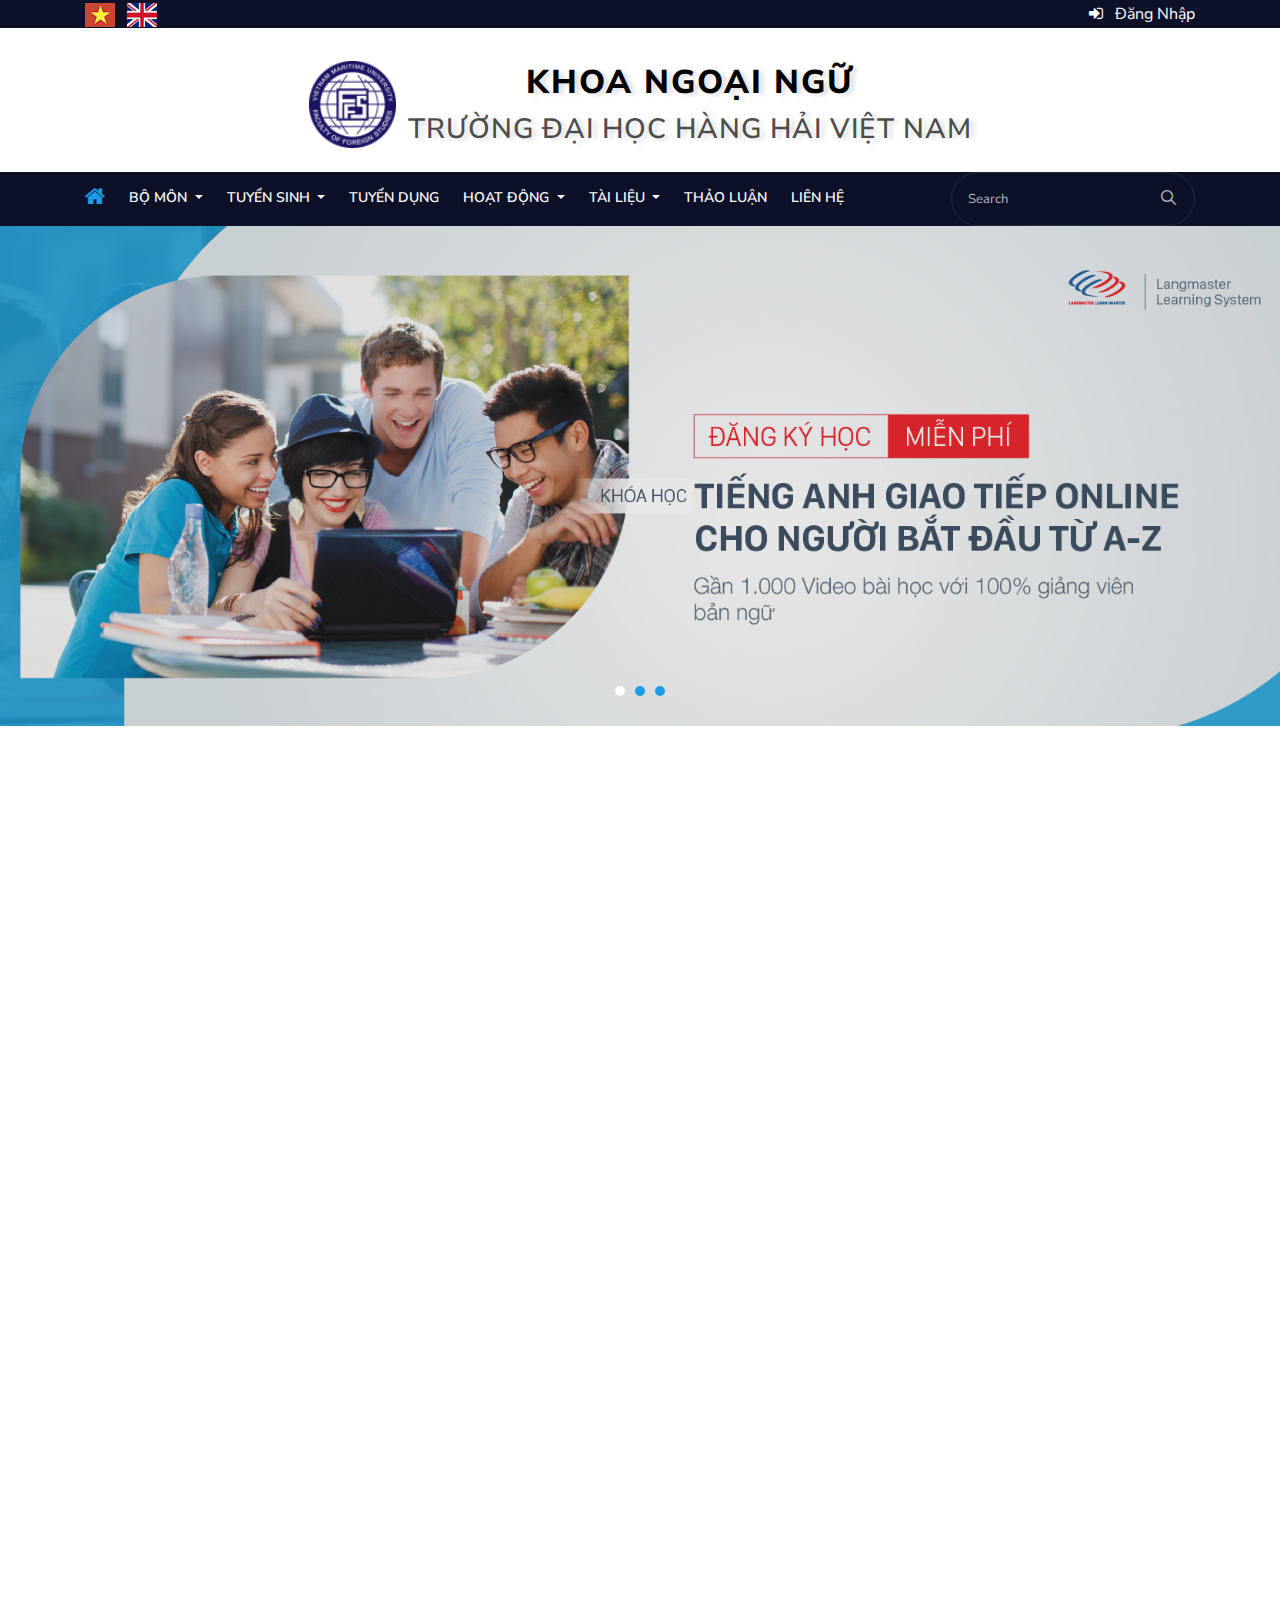
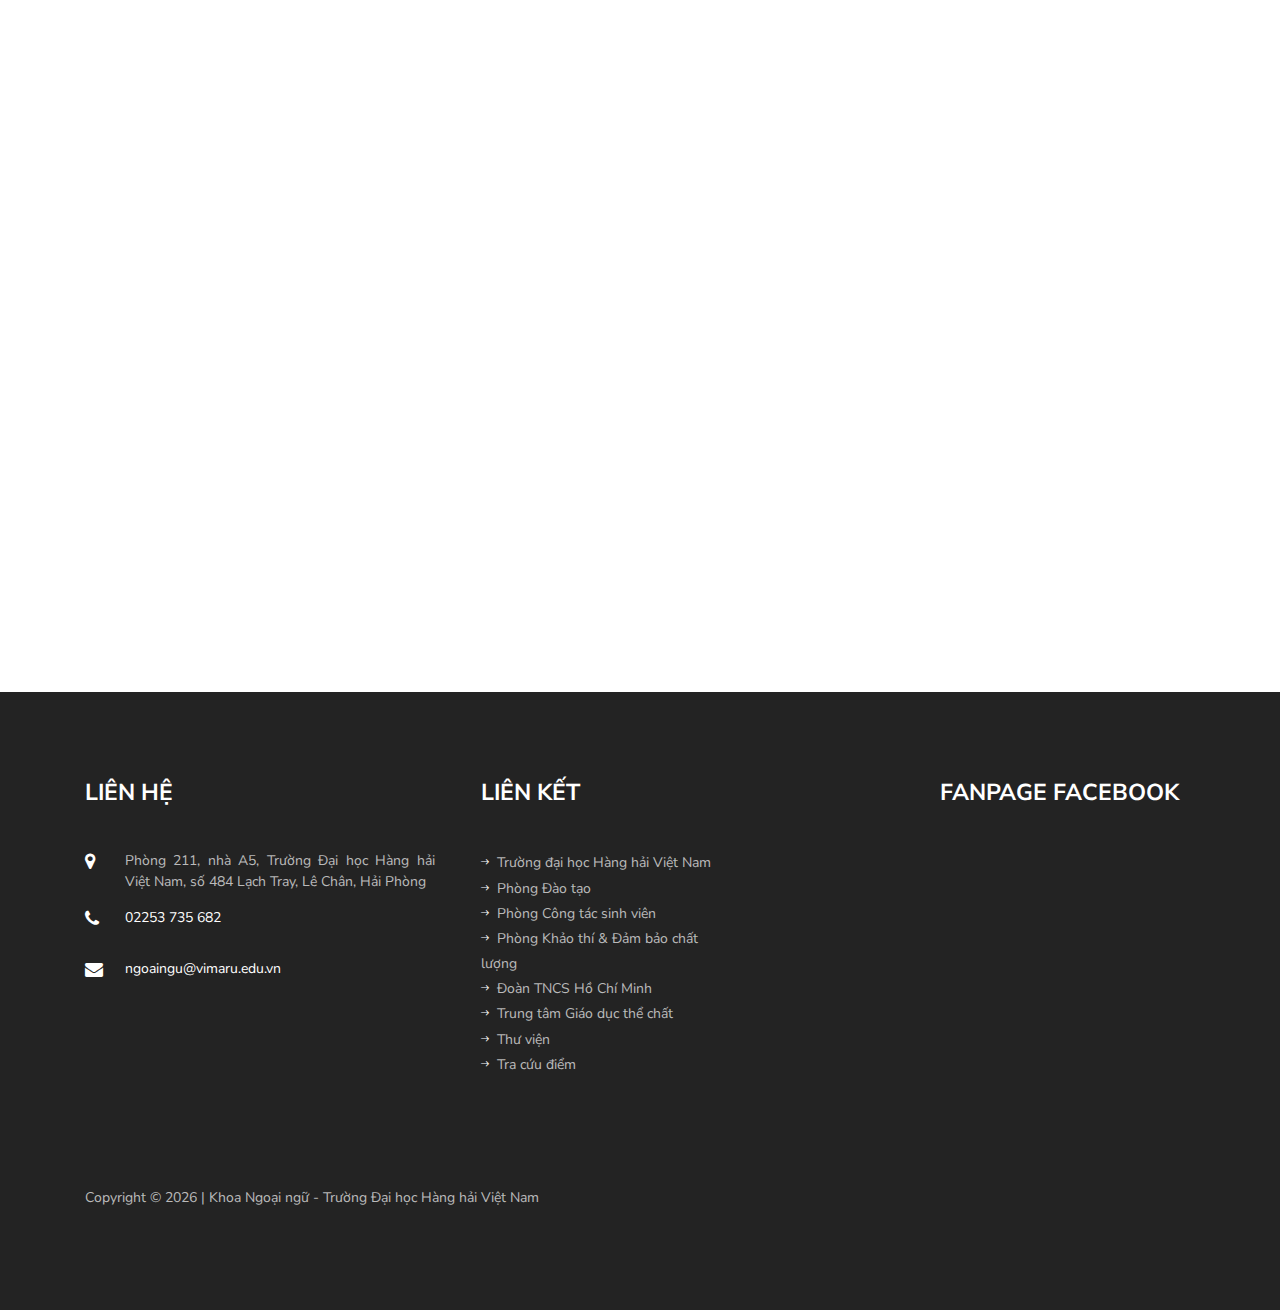
==== commit 87706179: "web" ====
--- a/index.html
+++ b/index.html
@@ -40,10 +40,11 @@
 	<div class="bg-top navbar-light">
 		<div class="container">
 			<div class="row no-gutters d-flex align-items-center" style="width: 100%;">
+				<div class="col-lg-12 logosmall mb-2"></div>
 				<div class="col-lg-12 d-block">
 					<div>
 						<div class="col-md d-flex topper align-items-center py-md-4 text-center" style="width: 100%;">
-							<div class="mr-1"><a href=""><img src="./images/logo.png" style="width: 109%;" alt=""></a>
+							<div class="mr-1 logoleft"><a href=""><img src="./images/logo.png" style="width: 109%;" alt=""></a>
 							</div>
 							<div class="text">
 								<span class="pb-3 khoa">KHOA NGOẠI NGỮ</span>
--- a/css/style.css
+++ b/css/style.css
@@ -3586,7 +3586,23 @@
     letter-spacing: 0px !important;
   }
   .topper {
-    font-size: 17px !important;
+    font-size: 15px !important;
+  }
+  .logoleft{
+    display: none;
+  }
+  .logosmall{
+    width: 100px;
+    height: 100px;
+    margin: 0 auto;
+    background-size: contain;
+    background-image: url(../images/logo.png);
+  }
+  .topper .text {
+    padding-bottom: 8px;
+  }
+  .wrap-about .img {
+    width: 100% !important;
   }
 }
 
@@ -8291,7 +8307,9 @@
     border: none;
     background: transparent !important;
     color: rgba(255, 255, 255, 0.7) !important;
-    font-size: 16px; }
+    font-size: 13px; 
+    /* edit */
+  }
     .searchform .form-control::-webkit-input-placeholder {
       /* Chrome/Opera/Safari */
       color: rgba(255, 255, 255, 0.7) !important; }
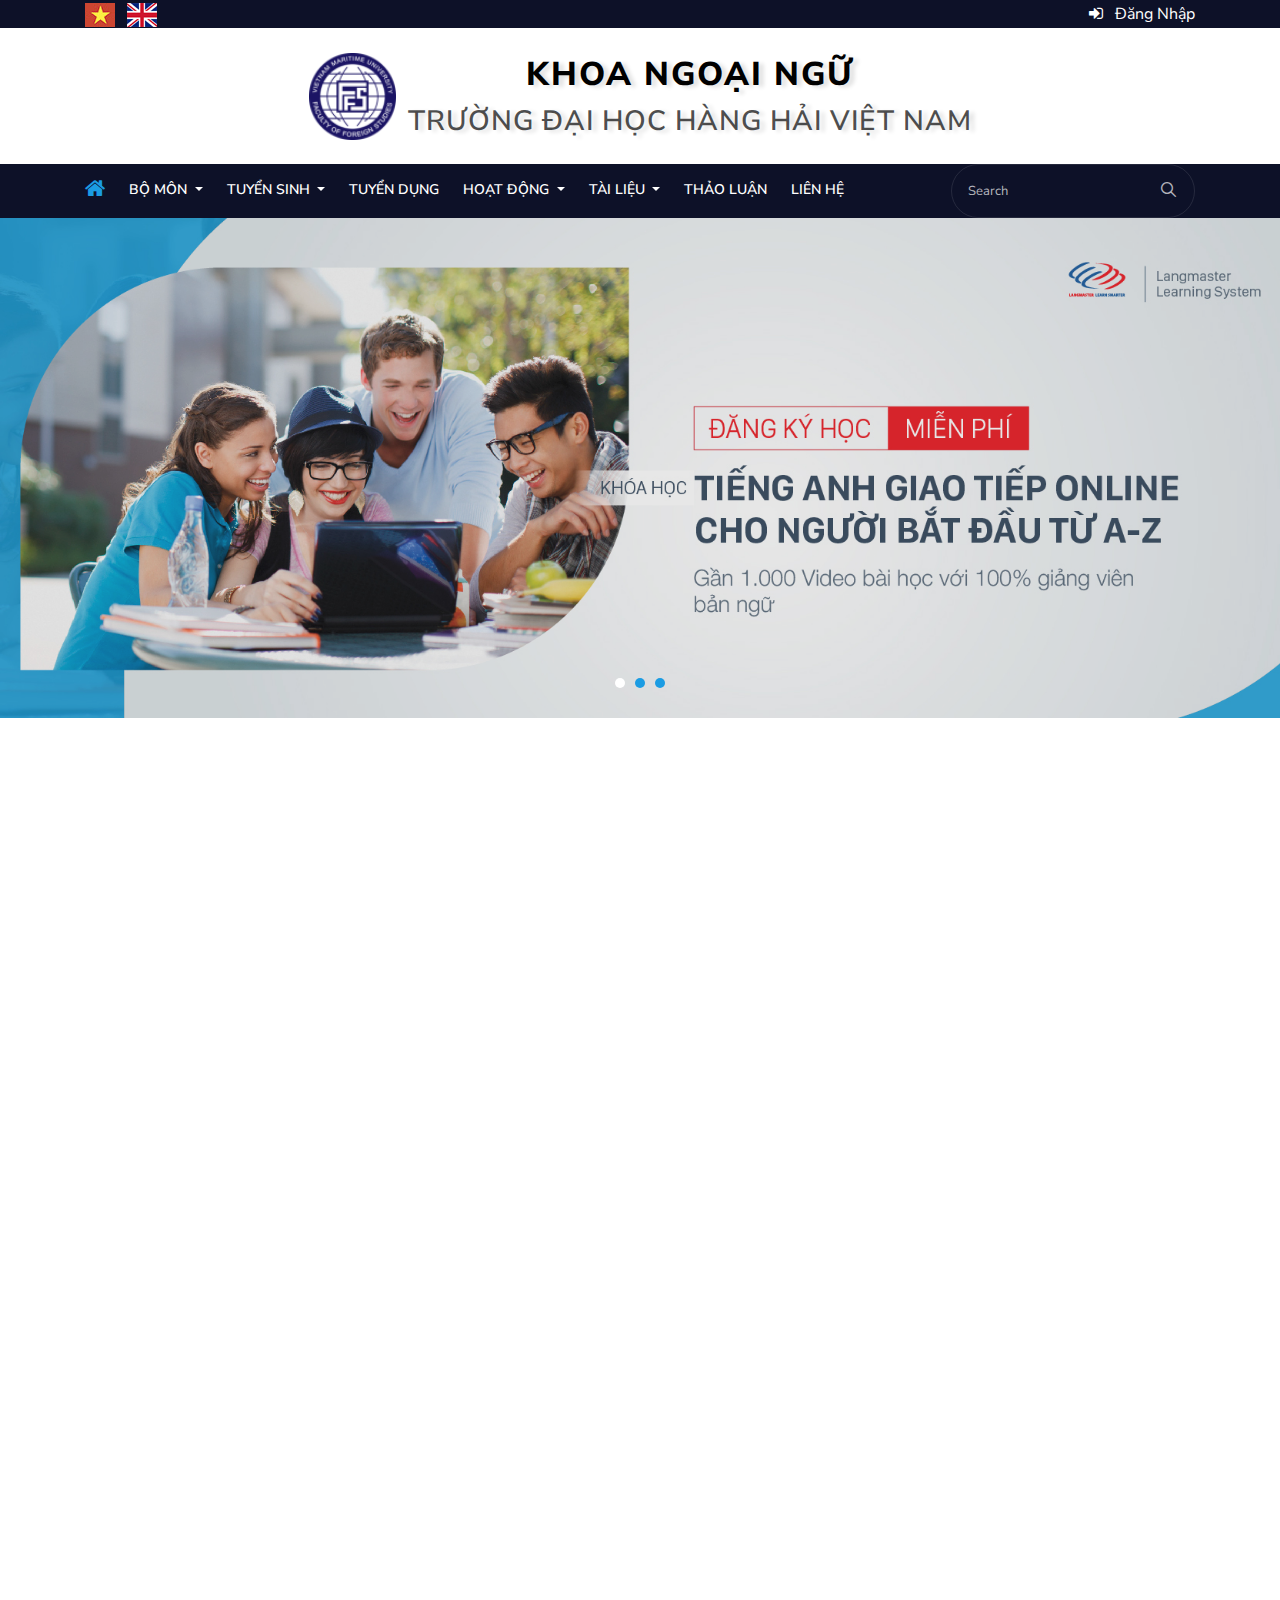
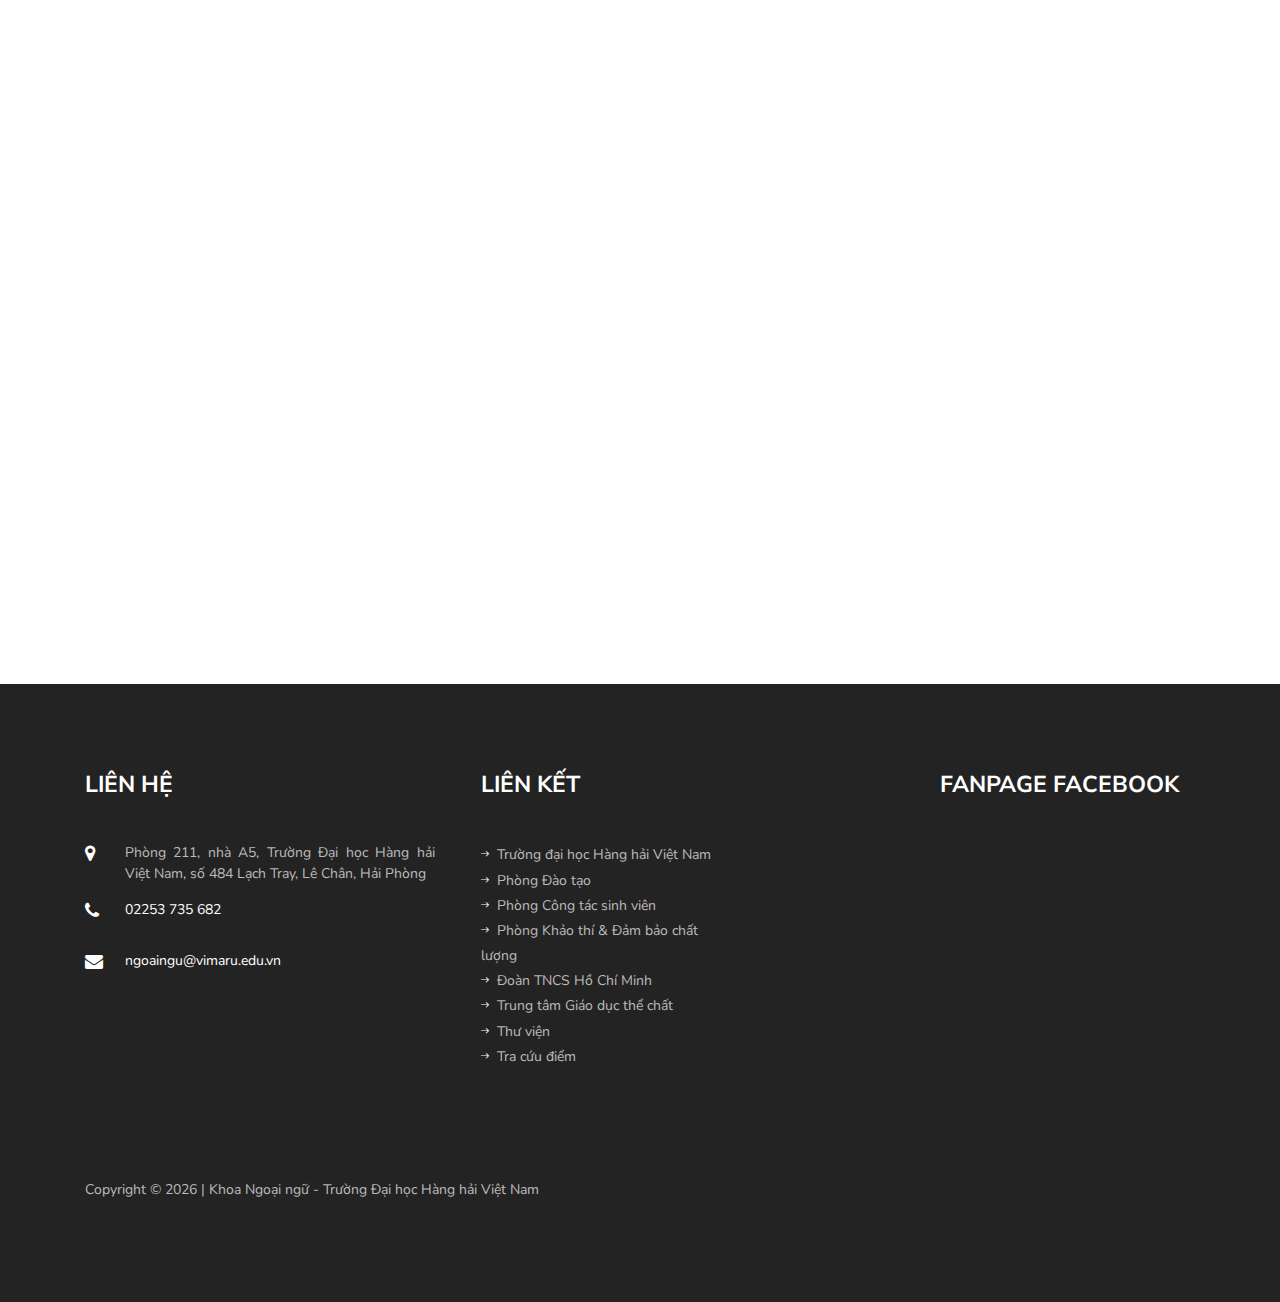
==== commit c66c3b39: "web1" ====
--- a/index.html
+++ b/index.html
@@ -40,7 +40,7 @@
 	<div class="bg-top navbar-light">
 		<div class="container">
 			<div class="row no-gutters d-flex align-items-center" style="width: 100%;">
-				<div class="col-lg-12 logosmall mb-2"></div>
+				<div class="col-lg-12 logosmall"></div>
 				<div class="col-lg-12 d-block">
 					<div>
 						<div class="col-md d-flex topper align-items-center py-md-4 text-center" style="width: 100%;">
--- a/css/style.css
+++ b/css/style.css
@@ -3592,6 +3592,8 @@
     display: none;
   }
   .logosmall{
+    margin-top: 10px !important;
+    margin-bottom: 10px !important;
     width: 100px;
     height: 100px;
     margin: 0 auto;
